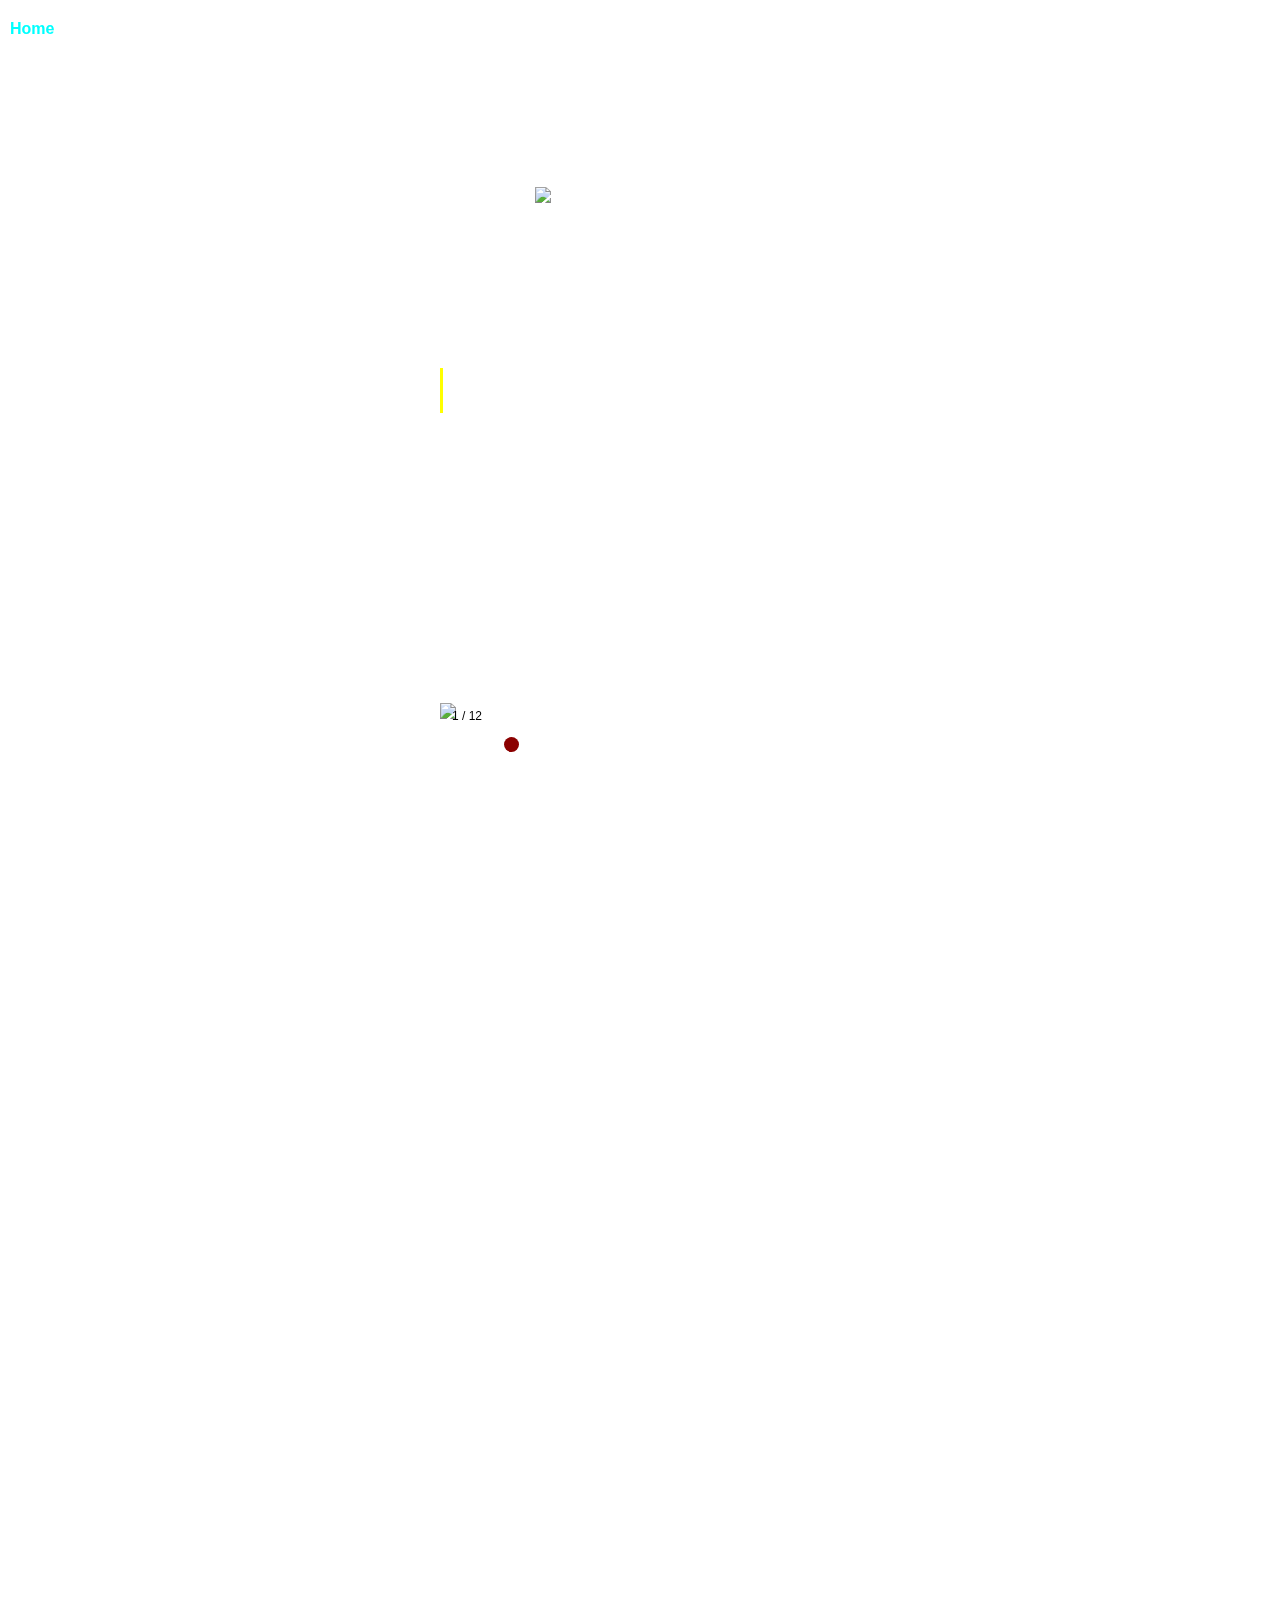
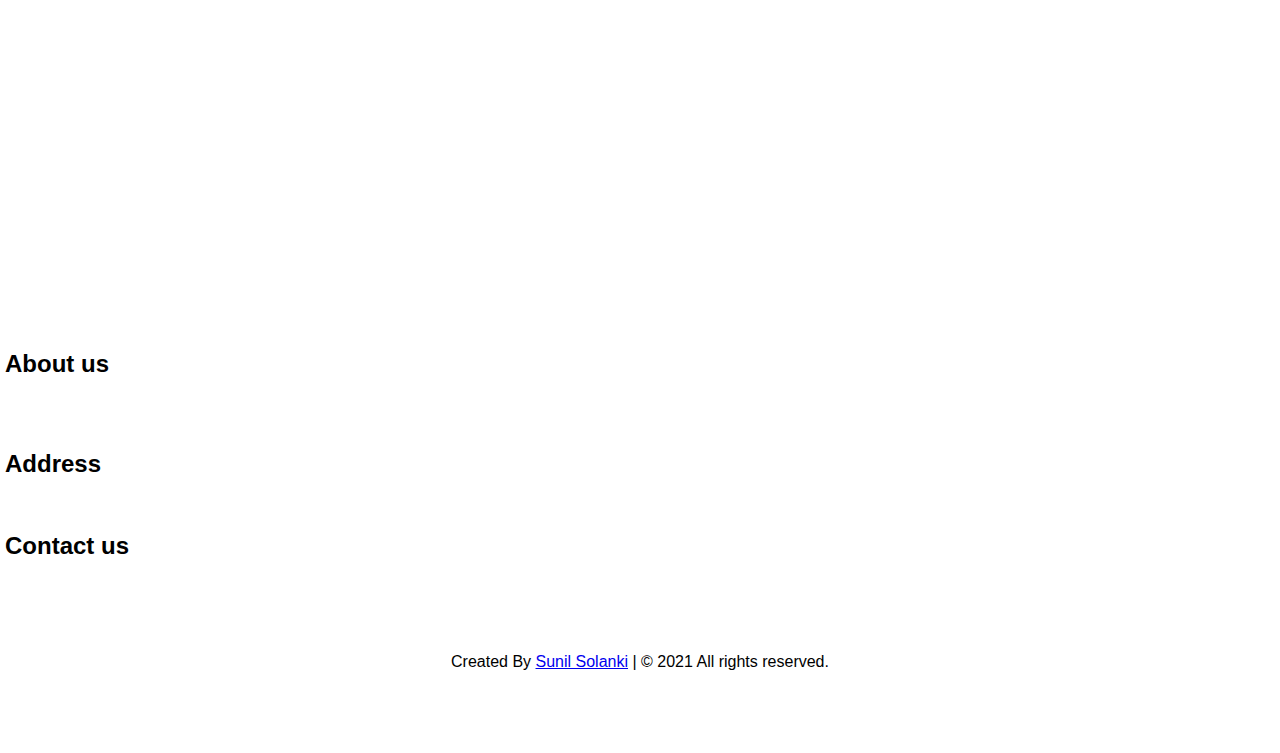
==== index.html @ e8281b0c "Update index.html" ====
<!DOCTYPE html>
<html lang="en">
<head>
  <title>Sunil Solanki</title>
  <link href="https://unpkg.com/aos@2.3.1/dist/aos.css" rel="stylesheet">
  <link rel = "icon" href="circle-croppe.png" type = "image/x-icon">
  <meta charset="utf-8">
  <meta name="viewport" content="width=device-width, initial-scale=1.0">
	<link rel = "stylesheet" href="fontawesome-free-5.15.2-web/css/all.css">
<link rel="stylesheet" href="style.css">
  <style>
  *{
  margin: 0;
  padding: 0;
 
  box-sizing: border-box;
  font-family: 'Poppins', sans-serif;
}
    html {scroll-behavior: smooth;}
    body {
     background-image: url('Backgroundfinal.jpg');
     background-repeat: no-repeat;
     background-size: cover;
     background-attachment: fixed; 
     font-size: 16px;
     color: black;
	 margin: 5px;
  }
	  #loader img{
    position: fixed;
    width: 70vw;
    margin-left: 13%;
    margin-top: 60%; 
    background: transparent;
    z-index: 1;
    overflow: hidden;
  }
	  header {
  position: fixed;
  top: 0;
  left: 0;
  margin: auto;
  width: ;
  z-index:1;
  background:#ddd;
}
  	.header { 
      padding: 180px 50px;
    }

  	.header h1 {
      font-size: px;
      text-align: center;
     font-family: "Trebuchet MS", Helvetica, sans-serif;
  	}
  /*  .header h1:hover {
      font-size: 16px;
    }*/
	
  .header img{
      width: 28vw;
      margin-left: 31%;

    }
	
	

ul {
  list-style-type: none;
  margin: 0;
  padding: 0;
  width: 100px;
  background-color: ;
  position: fixed;
  height: 43%;
  overflow: auto;
}
ul a {
  display: block;
  color: white;
  padding: 20px 10px;
  text-decoration: none;
}
	  
	  ul a:visited {
color:white;
}

/* Change the link color on hover */
ul a:hover {
padding: 0px 0px
  background-color: darkred;
  color: Aqua;
}
	  ul a:active {
color:darkblue;
}

	  
.typing{
  width: 0ch;
  color: #ffff;
  overflow: hidden;
  white-space: nowrap;
  animation: text 8s infinite alternate;
  border-right: 3px solid yellow;
  text-align: center;
  margin-left: 20%;
  margin-top: -109%;
  margin-bottom: 100%;
  font-size: 20px;
}  
@keyframes text{
  0%{
    width: 0ch;
  }
  50%{
    width: 19.4ch;
  }
}

.mySlides {display: none;}
img {vertical-align: middle;}

/* Slideshow container */
.slideshow-container {
  max-width: 400px;
  position: relative;
  margin: auto;
}

/* Number text (1/12 etc) */
.numbertext {
  color: black;
  font-size: 12px;
  padding: 8px 12px;
  position: absolute;
  top: 0;
}

/* The dots/bullets/indicators */
.dot {
  height: 15px;
  width: 15px;
  margin: 0 2px;
  background-color:none;
  border-radius: 50%;
  display: inline-block;
  transition: background-color 0.6s ease;
}

.active {
  background-color: darkred;
}

/* Fading animation */
.fade {
  -webkit-animation-name: fade;
  -webkit-animation-duration: 1.5s;
  animation-name: fade;
  animation-duration: 1.5s;
}

@-webkit-keyframes fade {
  from {opacity: .4} 
  to {opacity: 1}
}

@keyframes fade {
  from {opacity: .4} 
  to {opacity: 1}
}


	  .container {
  position: relative;
  width: 100%;
 margin-left: ;
margin-bottom:40%; 
 overflow: hidden;
  padding-top: 56.25%; /* 16:9 Aspect Ratio */
}

.responsive-iframe {
  position: absolute;
  top: 0;
  left: 0;
  bottom: 0;
  right: 0;
  width: 100%;
  height: 100%;
  border: none;
}
	  
	  
	  
	  
/* On larger screens, increase text size */

@media only screen and (min-width: 1000px) {
  body {
  overflow:visible;
  }
 
	#loader{
    position: fixed;
    width: 100%;
    margin-left: -1%;		
    height: 100vh;
    background:
    url('/PC-loader.gif')
    no-repeat center;
    z-index: 9999;
    overflow: hidden;
  }  
 .header img{
      width: 16vw;
      margin-left: 41%;
    }
	
	.header h1 {
	font-size: 55px;
      text-align: center;
     font-family: "Trebuchet MS", Helvetica, sans-serif;
     
  	}
	
    .header h1:hover {
      font-size: 56px;
    }
	
	.typing{
  width: 0ch;
  color: #ffff;
  overflow: hidden;
  white-space: nowrap;
  animation: text 8s infinite alternate;
  border-right: 3px solid yellow;
  position: absolute; 
  text-align: center;
  margin-left: 34%;
  margin-top: -26%;
  margin-bottom: 20%;
  font-size: 40px;
}  
.typing h4{
  justify-content: center;
}
@keyframes text{
  0%{
    width: 0ch;
  }
  50%{
    width: 19.4ch;
  }
}
	  .container {
  position: relative;
  width: 55%;
 margin-left: 22.5%;
 margin-bottom:30%;
  overflow: hidden;
  padding-top: 36.25%; /* 16:9 Aspect Ratio */
}

.responsive-iframe {
  position: absolute;
  top: 0;
  left: 0;
  bottom: 0;
  right: 0;
  width: 100%;
  height: 100%;
  border: none;
}

	  }
</style>
</head>
<body onload="mysite()">
  <div id="loader">
	 <img src="/PC-loader.gif">
	</div>
	<header>
<ul>

      <li><a href="#home"><strong><i class="fas fa-home"></i> Home</strong></a></li>
	  <li><a href="#gallery"><b><i class="fas fa-camera-retro"></i> Gallery</b></a></li>
	  <li><a href="#aboutme"><b><i class="fas fa-info"></i> About me</b></a></li>
	  <li><a href="#contactme" style= "font-size: 12px"><b><i class="fas fa-phone-alt"></i> Contact me</b></a></li>
  </ul>
	</header>
	<div  class="header" id="home">
	 <img src="circle-croppe.png">
	    <a href="#aboutme" style="text-decoration: none;text-align: center;font-style:italic;color: white; font-size: "><h4 style="margin-bottom: 0px;" data-aos="fade-down">Hey I'm</h4></a>
	   <div style= "height:300px;">
	   <h1 style="text-align: center; margin-top: 0px;color: white;" data-aos="fade-down"><strong>Sunil Solanki</strong></h1>
  </div>
    </div>
	
	 <div class="typing"><h4>I'm a Software Engineer</h4></div>
	
	<a href="#gallery"><div class="scroll-down"></div></a>
	
  <div class="slideshow-container" id="gallery" data-aos="fade-up">

<div class="mySlides fade">
  <div class="numbertext">1 / 12</div>
  <img src="Sunil6.jpg" style="width:90%">
 
</div>

<div class="mySlides fade">
  <div class="numbertext">2 / 12</div>
  <img src="Sunil_ji.jpg" style="width:100%">

</div>

<div class="mySlides fade">
  <div class="numbertext">3 / 12</div>
  <img src="Sunil2.jpg" style="width:50%">

</div>
<div class="mySlides fade">
  <div class="numbertext">4 / 12</div>
  <img src="instasize_200819215702.png" style="width:100%">

</div>
<div class="mySlides fade">
  <div class="numbertext">5 / 12</div>
  <img src="Sunil5.jpg" style="width:70%">

</div>
<div class="mySlides fade">
  <div class="numbertext">6 / 12</div>
  <img src="sunilji2.jpg" style="width:100%">

</div>
<div class="mySlides fade">
  <div class="numbertext">7 / 12</div>
  <img src="sunilji.jpg" style="width:100%">

</div>
<div class="mySlides fade">
  <div class="numbertext">8 / 12</div>
  <img src="FACE_SC_1598791940212.jpg" style="width:100%">
 
</div>
<div class="mySlides fade">
  <div class="numbertext">9 / 12</div>
  <img src="FACE_SC_1601778723283.jpg" style="width:100%">
 
</div>
<div class="mySlides fade">
  <div class="numbertext">10 / 12</div>
  <img src="FACE_SC_1586226301022.jpg" style="width:100%">
  
</div>
<div class="mySlides fade">
  <div class="numbertext">11 / 12</div>
  <img src="20190521_094340.jpg" style="width:50%">
 
</div>
<div class="mySlides fade">
  <div class="numbertext">12 / 12</div>
  <img src="IMG_20170605_114015.jpg" style="width:70%">
 
</div>
</div>
<br>
<div style= "height:300px;">
<div style="text-align:center">
  <span class="dot"></span> 
  <span class="dot"></span> 
  <span class="dot"></span> 
  <span class="dot"></span>
  <span class="dot"></span>
  <span class="dot"></span>
  <span class="dot"></span>
  <span class="dot"></span>
  <span class="dot"></span>
  <span class="dot"></span>
  <span class="dot"></span>
  <span class="dot"></span>
  <h1 style= "color: white"><strong>Gallery</strong></h1>
</div><br>

</div>

<script>
var slideIndex = 0;
showSlides();

function showSlides() {
  var i;
  var slides = document.getElementsByClassName("mySlides");
  var dots = document.getElementsByClassName("dot");
  for (i = 0; i < slides.length; i++) {
    slides[i].style.display = "none";  
  }
  slideIndex++;
  if (slideIndex > slides.length) {slideIndex = 1}    
  for (i = 0; i < dots.length; i++) {
    dots[i].className = dots[i].className.replace(" active", "");
  }
  slides[slideIndex-1].style.display = "block";  
  dots[slideIndex-1].className += " active";
  setTimeout(showSlides, 2000); // Change image every 2 seconds
}
</script>
<br     ><br     ><br     ><br     >

	<div class="container" data-aos="fade-up">
<iframe class="responsive-iframe" src="https://www.youtube.com/embed/OQpmL6pweYg?autoplay=1mute=1&playlist=OQpmL6pweYg&loop=1" frameborder="0" 
	allow="accelerometer; autoplay; clipboard-write; encrypted-media; gyroscope; picture-in-picture" allowfullscreen style="margin-left:">
		</iframe>
 </div>
	
	
 <footer>
      <div class="main-content">
        <div class="left box" id="aboutme">
          <h2>About us</h2>
          <div class="content" data-aos="fade-up">
            <p>Hey, I'm Sunil Solanki, I am a student of Computer Science branch, pursuing Bachelor of Technology (B. Tech.) IIIrd Year at Bansal Institute of Research & Technology, Bhopal.
	  Basically I belong to a small village named Jagmalpura it is situated in M.P. India and I completed my schooling from two different schools, upto 3rd I studied at my 
	  village Jagmalpura in New Golden Middle School and from 4th to 12th I studied at Ashta in Talent Innovative Hr. Sec. School.
     Beside this I love traveling and I'm also a foodie person and I like to watch movies and web series, also love bike riding....(:
	 <div class="social">
              <a href="https://www.facebook.com/profile.php?id=100062940562628" target="_blank"><span class="fab fa-facebook-f"></span></a>
              <a href="https://www.instagram.com/sunilsolankiji/" target="_blank"><span class="fab fa-instagram"></span></a>
              <a href="mailto:sunilso9644@gmail.com" target="_blank"><span class="far fa-envelope"></span></a>
			   <a href="https://www.linkedin.com/in/sunil-solanki-28b987175/" target="_blank"><span class="fab fa-linkedin-in"></span></a>
            </div>
          </div>
        </div>

        <div class="center box">
          <h2>Address</h2>
          <div class="content" data-aos="fade-up">
            <div class="place">
      <a href="https://goo.gl/maps/Qnnv9oU2rfmuo3hq5" target="_blank" style="color:white"><span class="fas fa-map-marker-alt"></span></a>
            <span class="text">Jagmalpura,Ashta</span>
            </div>
            <div class="phone">
               <a href=”tel:+916232971301″ style="color:white"><span class="fas fa-phone-alt"></span></a>
              <span class="text">+91 6232971301</span>
            </div>
            <div class="email">
              <a href="mailto:sunilso9644@gmail.com" target="_blank" style="color:white"><span class="fas fa-envelope"></span></a>
              <span class="text">Sunilsolanki630s@gmail.com</span>
            </div>
          </div>
        </div>

        <div class="right box" id="contactme">
          <h2>Contact us</h2>
          <div class="content">
            <form method="post" autocomplete="off" name="google-sheet" data-aos="fade-up">
              <div class="email">
                <div class="text">Email *</div>
                <input type="email" name="Email" required>
              </div>
              <div class="msg">
                <div class="text">Message *</div>
		<input type="text" name="Message" required>
                <!-- <changeit rows="2" cols="25" required></changeit> -->
              </div>
              <div class="btn">
                <button type="submit">Send</button>
              </div>
            </form>
          </div>
        </div>
      </div>
      <div class="bottom">
        <center>
          <span class="credit">Created By <a href="https://www.instagram.com/sunilsolankiji/">Sunil Solanki</a> | </span>
          <span> &copy 2021 All rights reserved.</span>
        </center>
      </div>
    </footer>
	<script>
            const scriptURL = 'https://script.google.com/macros/s/AKfycbwr26FGyy-fj05HdCyLlE-02VU-QlXP6M-Z0w11Usklf0QtuZvFQv7wdcC8jZ_CU6kM/exec'
            const form = document.forms['google-sheet']
          
            form.addEventListener('submit', e => {
              e.preventDefault()
              fetch(scriptURL, { method: 'POST', body: new FormData(form)})
                .then(response => alert("Thanks for Contacting me...! I Will Contact You Soon..."))
                .catch(error => console.error('Error!', error.message))
            })
          </script>
	 <script>
      var preloader = document.getElementById('loader');
      function mysite(){
        preloader.style.display = 'none';
      }
    </script>
	
<!-- on scroll effects script start -->
<script src="https://unpkg.com/aos@2.3.1/dist/aos.js"></script>
<script>
  AOS.init();
</script>
<!--on scroll effects script end -->
  </body>
</html>
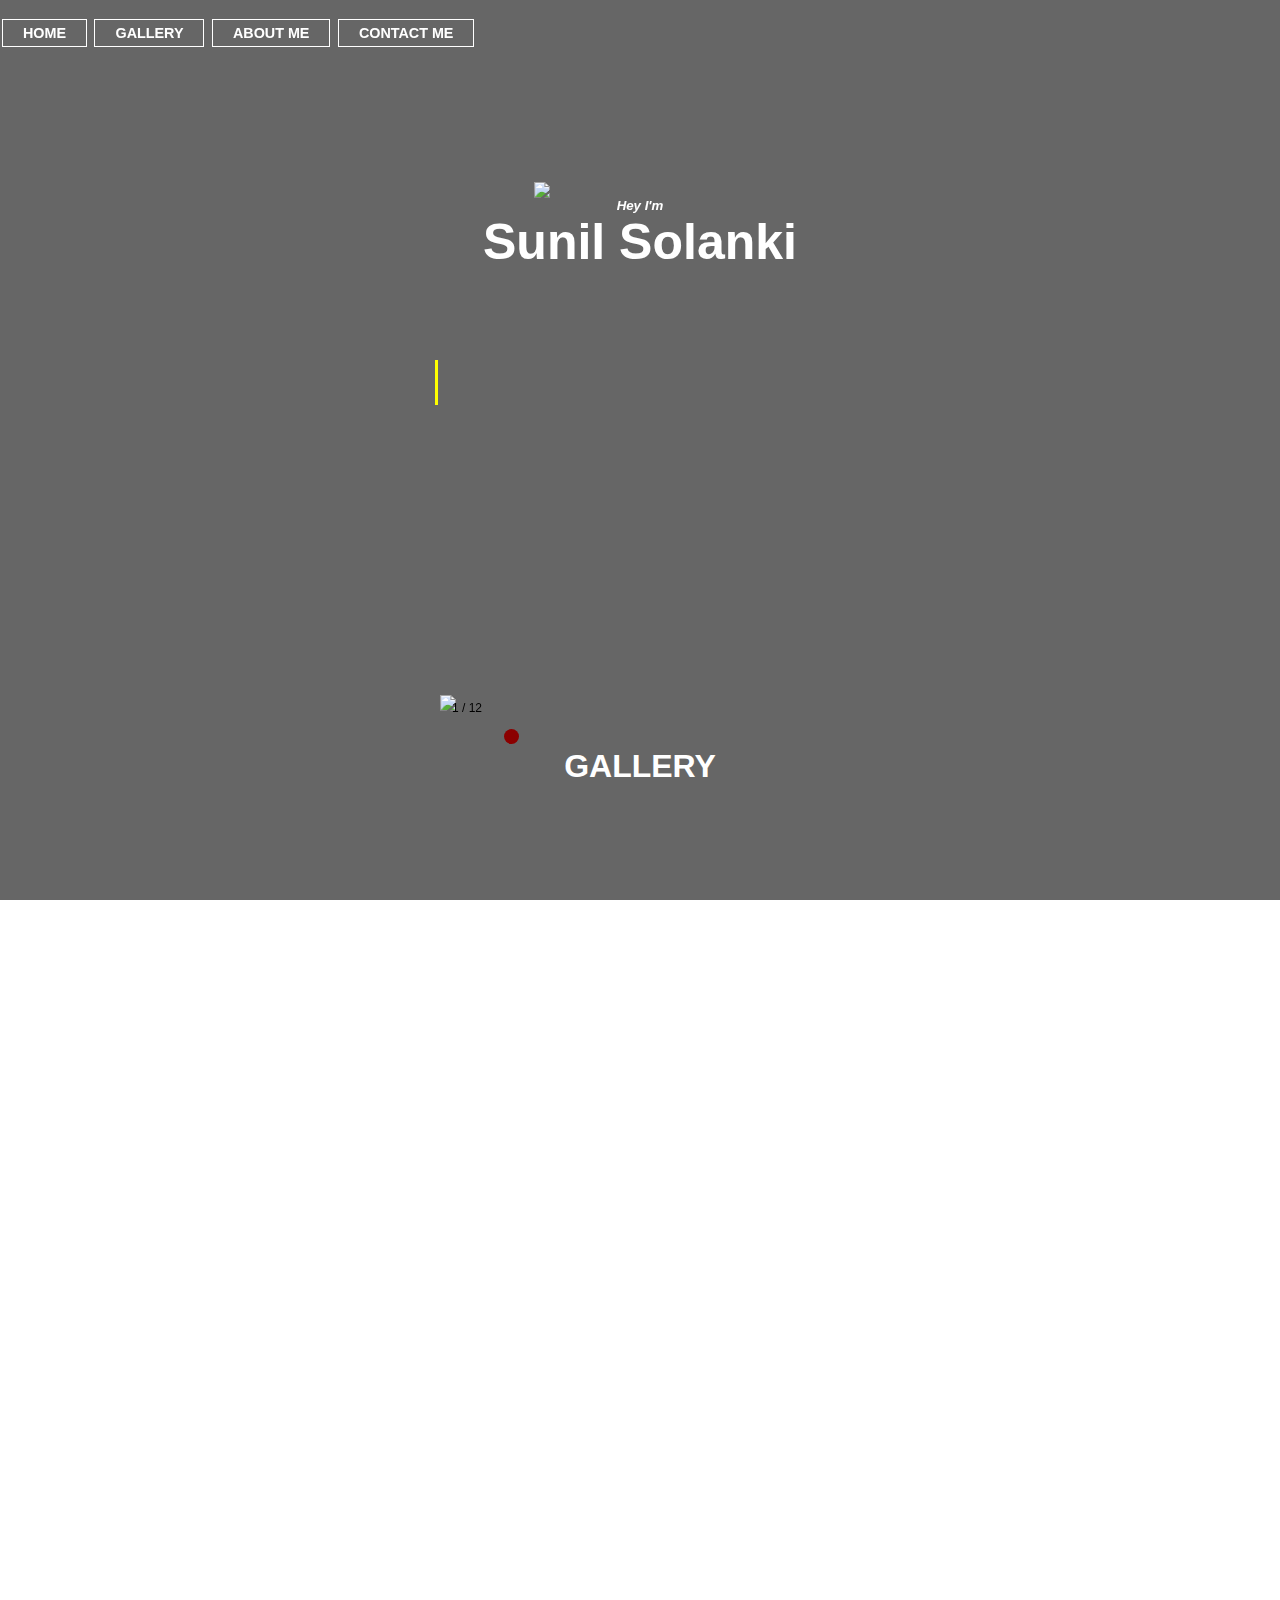
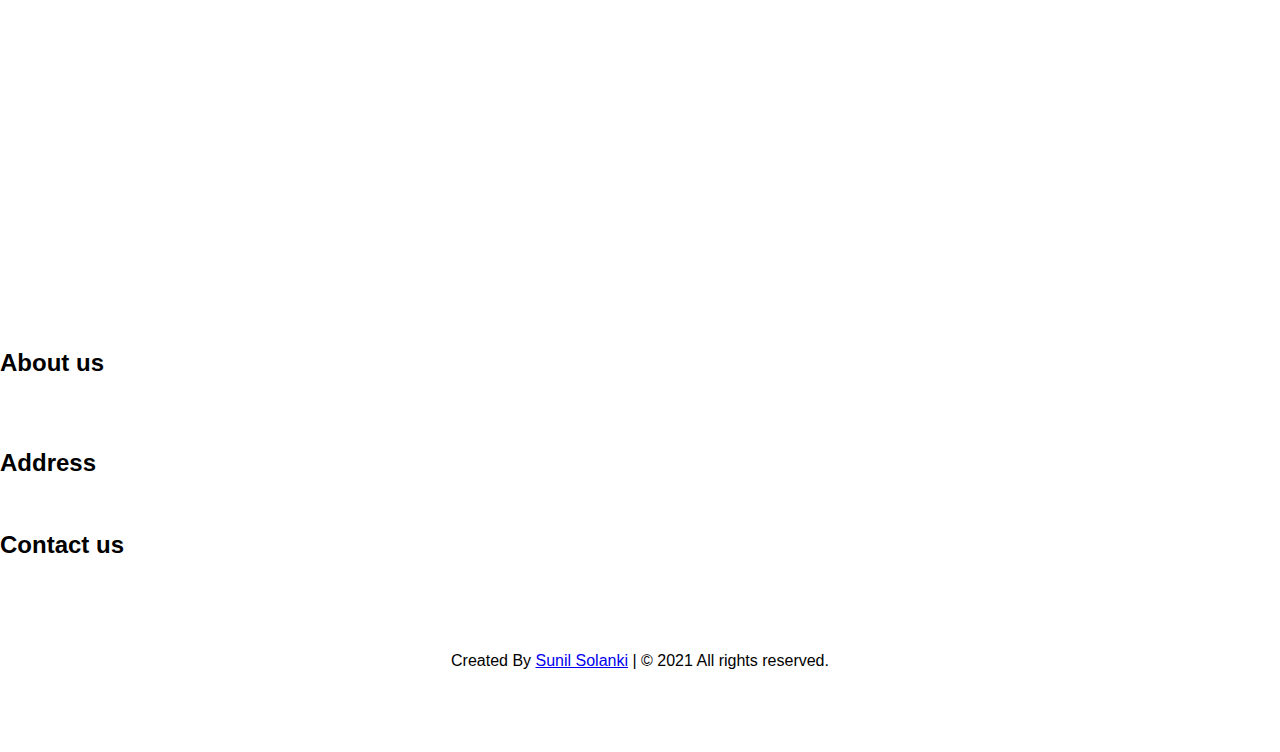
==== commit 47a9fb8a: "Update index.html" ====
--- a/index.html
+++ b/index.html
@@ -18,14 +18,19 @@
 }
     html {scroll-behavior: smooth;}
     body {
-     background-image: url('Backgroundfinal.jpg');
-     background-repeat: no-repeat;
-     background-size: cover;
-     background-attachment: fixed; 
      font-size: 16px;
      color: black;
-	 margin: 5px;
-  }
+	 margin: 0px;
+  }
+	  
+	  .background{
+  background-image:linear-gradient(rgba(0,0,0,0.6),rgba(0,0,0,0.6)),url('/Backgroundfinal.jpg');
+  background-repeat: no-repeat;
+     background-size:cover;
+     background-attachment: fixed;
+}
+
+	  
 	  #loader img{
     position: fixed;
     width: 70vw;
@@ -42,7 +47,6 @@
   margin: auto;
   width: ;
   z-index:1;
-  background:#ddd;
 }
   	.header { 
       padding: 180px 50px;
@@ -65,37 +69,30 @@
 	
 	
 
-ul {
+ul{
+  float: left;
   list-style-type: none;
-  margin: 0;
-  padding: 0;
-  width: 100px;
-  background-color: ;
-  position: fixed;
-  height: 43%;
-  overflow: auto;
-}
-ul a {
-  display: block;
-  color: white;
-  padding: 20px 10px;
-  text-decoration: none;
-}
-	  
-	  ul a:visited {
-color:white;
-}
-
-/* Change the link color on hover */
-ul a:hover {
-padding: 0px 0px
-  background-color: darkred;
-  color: Aqua;
-}
-	  ul a:active {
-color:darkblue;
-}
-
+  margin-top: 0px;
+}
+ul li {
+  display: inline-block;
+padding: 9px 1px;
+margin-left: 1px;
+}
+
+ul li a{
+  text-decoration: none;color: #ffff;
+  padding: 1px 5px ;
+  border:1px solid #ffff;
+  font-size: 0.897rem;
+  transition: 0.8s ease;
+}
+
+ul li a:hover{
+  background-color: #ffff;
+  color: black;
+
+}
 	  
 .typing{
   width: 0ch;
@@ -212,21 +209,46 @@
     no-repeat center;
     z-index: 9999;
     overflow: hidden;
-  }  
+  } 
+	
+	
+ul{
+  float: left;
+  list-style-type: none;
+  margin-top: 15px;
+}
+ul li{
+  display: inline-block;
+
+}
+
+ul li a{
+  text-decoration: none;color: #ffff;
+  padding: 5px 20px;
+  border:1px solid #ffff;
+  transition: 0.8s ease;
+}
+
+ul li a:hover{
+  background-color: #ffff;
+  color: black;
+
+}
+	
  .header img{
       width: 16vw;
       margin-left: 41%;
     }
 	
 	.header h1 {
-	font-size: 55px;
+	font-size: 50px;
       text-align: center;
      font-family: "Trebuchet MS", Helvetica, sans-serif;
      
   	}
 	
     .header h1:hover {
-      font-size: 56px;
+      font-size: 51px;
     }
 	
 	.typing{
@@ -278,21 +300,22 @@
 </style>
 </head>
 <body onload="mysite()">
+	<section class="background">
   <div id="loader">
 	 <img src="/PC-loader.gif">
 	</div>
 	<header>
 <ul>
 
-      <li><a href="#home"><strong><i class="fas fa-home"></i> Home</strong></a></li>
-	  <li><a href="#gallery"><b><i class="fas fa-camera-retro"></i> Gallery</b></a></li>
-	  <li><a href="#aboutme"><b><i class="fas fa-info"></i> About me</b></a></li>
-	  <li><a href="#contactme" style= "font-size: 12px"><b><i class="fas fa-phone-alt"></i> Contact me</b></a></li>
+      <li><a href="#home"><strong><i class="fas fa-home"></i> HOME</strong></a></li>
+	  <li><a href="#gallery"><b><i class="fas fa-camera-retro"></i> GALLERY</b></a></li>
+	  <li><a href="#aboutme"><b><i class="fas fa-info"></i> ABOUT ME</b></a></li>
+	  <li><a href="#contactme"><b><i class="fas fa-phone-alt"></i> CONTACT ME</b></a></li>
   </ul>
 	</header>
 	<div  class="header" id="home">
 	 <img src="circle-croppe.png">
-	    <a href="#aboutme" style="text-decoration: none;text-align: center;font-style:italic;color: white; font-size: "><h4 style="margin-bottom: 0px;" data-aos="fade-down">Hey I'm</h4></a>
+	    <a href="#aboutme" style="text-decoration: none;text-align: center;font-style:italic;color: white; font-size: "><h5 style="margin-bottom: 0px;" data-aos="fade-down">Hey I'm</h5></a>
 	   <div style= "height:300px;">
 	   <h1 style="text-align: center; margin-top: 0px;color: white;" data-aos="fade-down"><strong>Sunil Solanki</strong></h1>
   </div>
@@ -382,7 +405,7 @@
   <span class="dot"></span>
   <span class="dot"></span>
   <span class="dot"></span>
-  <h1 style= "color: white"><strong>Gallery</strong></h1>
+  <h1 style= "color: white"><strong>GALLERY</strong></h1>
 </div><br>
 
 </div>
@@ -504,5 +527,6 @@
   AOS.init();
 </script>
 <!--on scroll effects script end -->
+	</section>
   </body>
 </html>
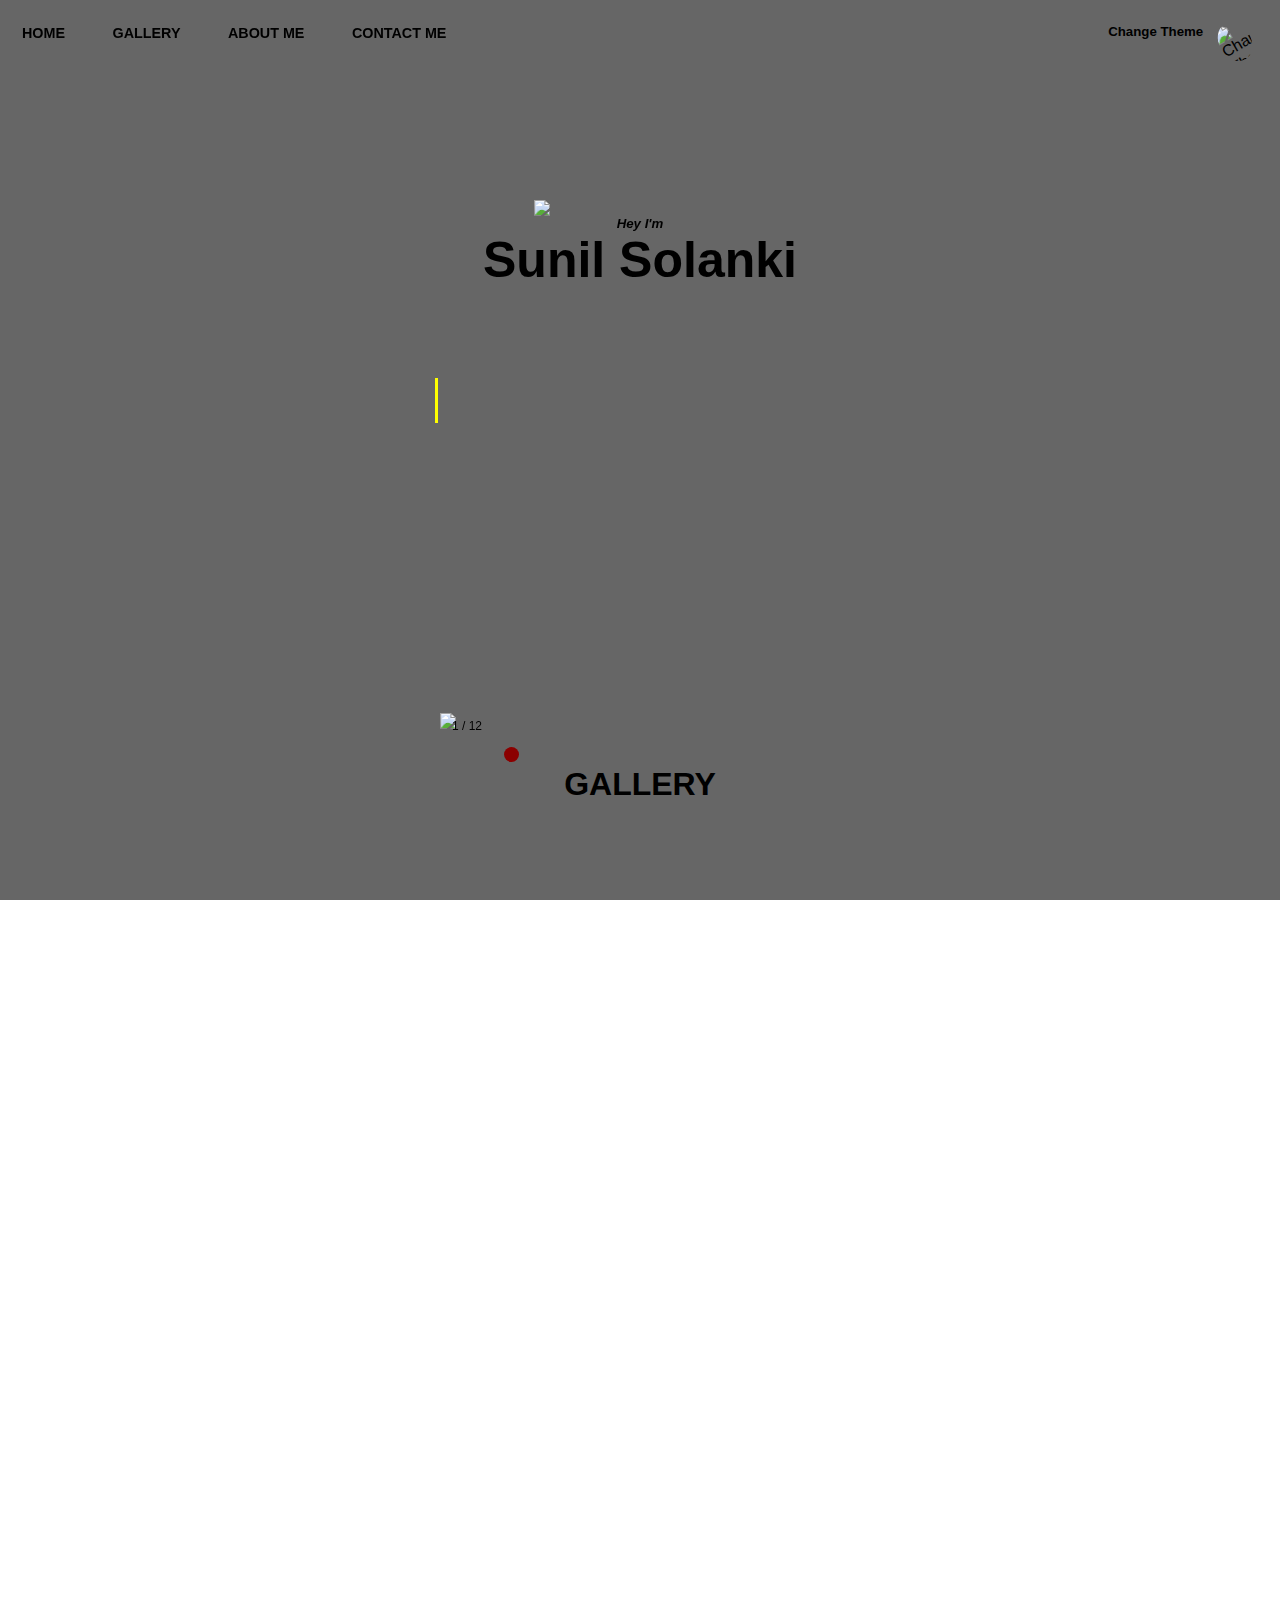
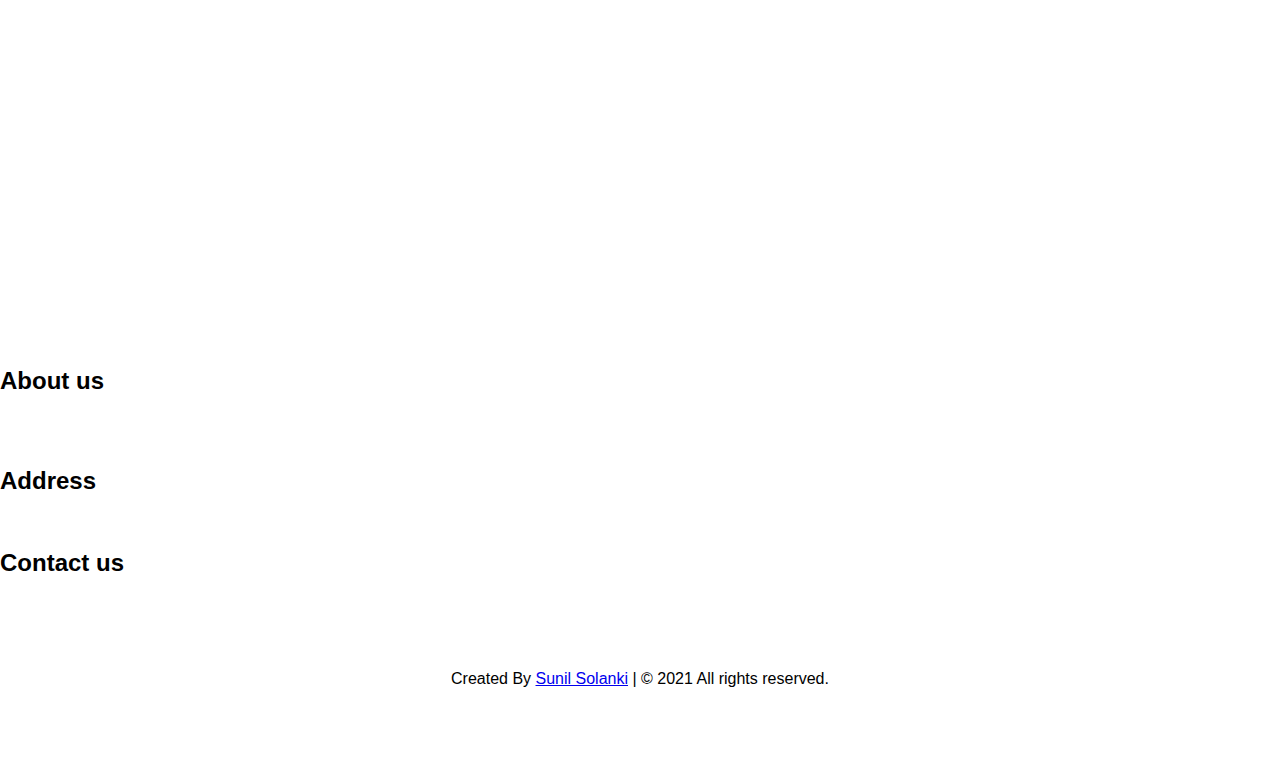
==== commit ccf7ffcd: "Update index.html" ====
--- a/index.html
+++ b/index.html
@@ -2,12 +2,14 @@
 <html lang="en">
 <head>
   <title>Sunil Solanki</title>
+<script data-ad-client="ca-pub-7352859930142362" async src="https://pagead2.googlesyndication.com/pagead/js/adsbygoogle.js"></script>
   <link href="https://unpkg.com/aos@2.3.1/dist/aos.css" rel="stylesheet">
   <link rel = "icon" href="circle-croppe.png" type = "image/x-icon">
   <meta charset="utf-8">
   <meta name="viewport" content="width=device-width, initial-scale=1.0">
 	<link rel = "stylesheet" href="fontawesome-free-5.15.2-web/css/all.css">
 <link rel="stylesheet" href="style.css">
+	<link rel="stylesheet" href="style.css">
   <style>
   *{
   margin: 0;
@@ -81,22 +83,22 @@
 }
 
 ul li a{
-  text-decoration: none;color: #ffff;
+  text-decoration: none;color: var(--secondary-color);
   padding: 1px 5px ;
-  border:1px solid #ffff;
+  border:1px solid var(--secondary-color);
   font-size: 0.897rem;
   transition: 0.8s ease;
 }
 
 ul li a:hover{
-  background-color: #ffff;
-  color: black;
+  background-color: var(--secondary-color);
+  color: var(--primary-color);
 
 }
 	  
 .typing{
   width: 0ch;
-  color: #ffff;
+  color: var(--primary-color);
   overflow: hidden;
   white-space: nowrap;
   animation: text 8s infinite alternate;
@@ -211,6 +213,31 @@
     overflow: hidden;
   } 
 	
+.themeword{
+  float: right;
+  margin-top: 0.5%;
+  margin-right: 1%;
+  color: var(--primary-color);
+}
+
+
+#icon{
+  float: right;
+  display: inline-block;
+  padding: 1px 3px;
+  height: 43px;
+  width: 3vw;
+  cursor: pointer;
+  text-align: center;
+  margin-top: 20px;
+  margin-right: 2%;
+  border:1px solid var(--primary-color);
+  border-radius: 50%;
+  z-index: 9999;
+  transform: rotate(-30deg);
+  transition: 0.6s ease;
+}
+	
 	
 ul{
   float: left;
@@ -223,18 +250,17 @@
 }
 
 ul li a{
-  text-decoration: none;color: #ffff;
+  text-decoration: none;color: var(--primary-color);
   padding: 5px 20px;
-  border:1px solid #ffff;
+  border:1px solid var(--primary-color);
   transition: 0.8s ease;
 }
 
 ul li a:hover{
-  background-color: #ffff;
-  color: black;
-
-}
-	
+  background-color: var(--primary-color);
+  color: var(--secondary-color);
+
+}	
  .header img{
       width: 16vw;
       margin-left: 41%;
@@ -253,7 +279,7 @@
 	
 	.typing{
   width: 0ch;
-  color: #ffff;
+  color: var(--primary-color);
   overflow: hidden;
   white-space: nowrap;
   animation: text 8s infinite alternate;
@@ -313,12 +339,15 @@
 	  <li><a href="#contactme"><b><i class="fas fa-phone-alt"></i> CONTACT ME</b></a></li>
   </ul>
 	</header>
+		
+		<img title="Change Theme" src="moon.png" id="icon" alt="Change Theme"><br><h5 class="themeword">Change Theme</h5>
+		
 	<div  class="header" id="home">
 	 <img src="circle-croppe.png">
-	    <a href="#aboutme" style="text-decoration: none;text-align: center;font-style:italic;color: white; font-size: "><h5 style="margin-bottom: 0px;" data-aos="fade-down">Hey I'm</h5></a>
+	    <a href="#aboutme" style="text-decoration: none;text-align: center;font-style:italic;color: var(--primary-color); font-size: "><h5 style="margin-bottom: 0px;" data-aos="fade-down">Hey I'm</h5></a>
 	   <div style= "height:300px;">
-	   <h1 style="text-align: center; margin-top: 0px;color: white;" data-aos="fade-down"><strong>Sunil Solanki</strong></h1>
-  </div>
+	   <h1 style="text-align: center; margin-top: 0px;color: var(--primary-color);" data-aos="fade-down"><strong>Sunil Solanki</strong></h1>
+  </div>	
     </div>
 	
 	 <div class="typing"><h4>I'm a Software Engineer</h4></div>
@@ -405,7 +434,7 @@
   <span class="dot"></span>
   <span class="dot"></span>
   <span class="dot"></span>
-  <h1 style= "color: white"><strong>GALLERY</strong></h1>
+  <h1 style= "color:  var(--primary-color)"><strong>GALLERY</strong></h1>
 </div><br>
 
 </div>
@@ -466,7 +495,7 @@
             <span class="text">Jagmalpura,Ashta</span>
             </div>
             <div class="phone">
-               <a href=”tel:+916232971301″ style="color:white"><span class="fas fa-phone-alt"></span></a>
+               <a href=”tel:6232971301″ style="color:white"><span class="fas fa-phone-alt"></span></a>
               <span class="text">+91 6232971301</span>
             </div>
             <div class="email">
@@ -527,6 +556,20 @@
   AOS.init();
 </script>
 <!--on scroll effects script end -->
+		
+<script type="text/javascript">
+  var icon = document.getElementById("icon");
+
+  icon.onclick = function(){
+    document.body.classList.toggle("dark-theme");
+    if (document.body.classList.contains("dark-theme")) {
+      icon.src = "sun.jpeg";
+    } else{
+      icon.src="moon.png";
+    }
+  }
+</script>		
+		
 	</section>
   </body>
 </html>
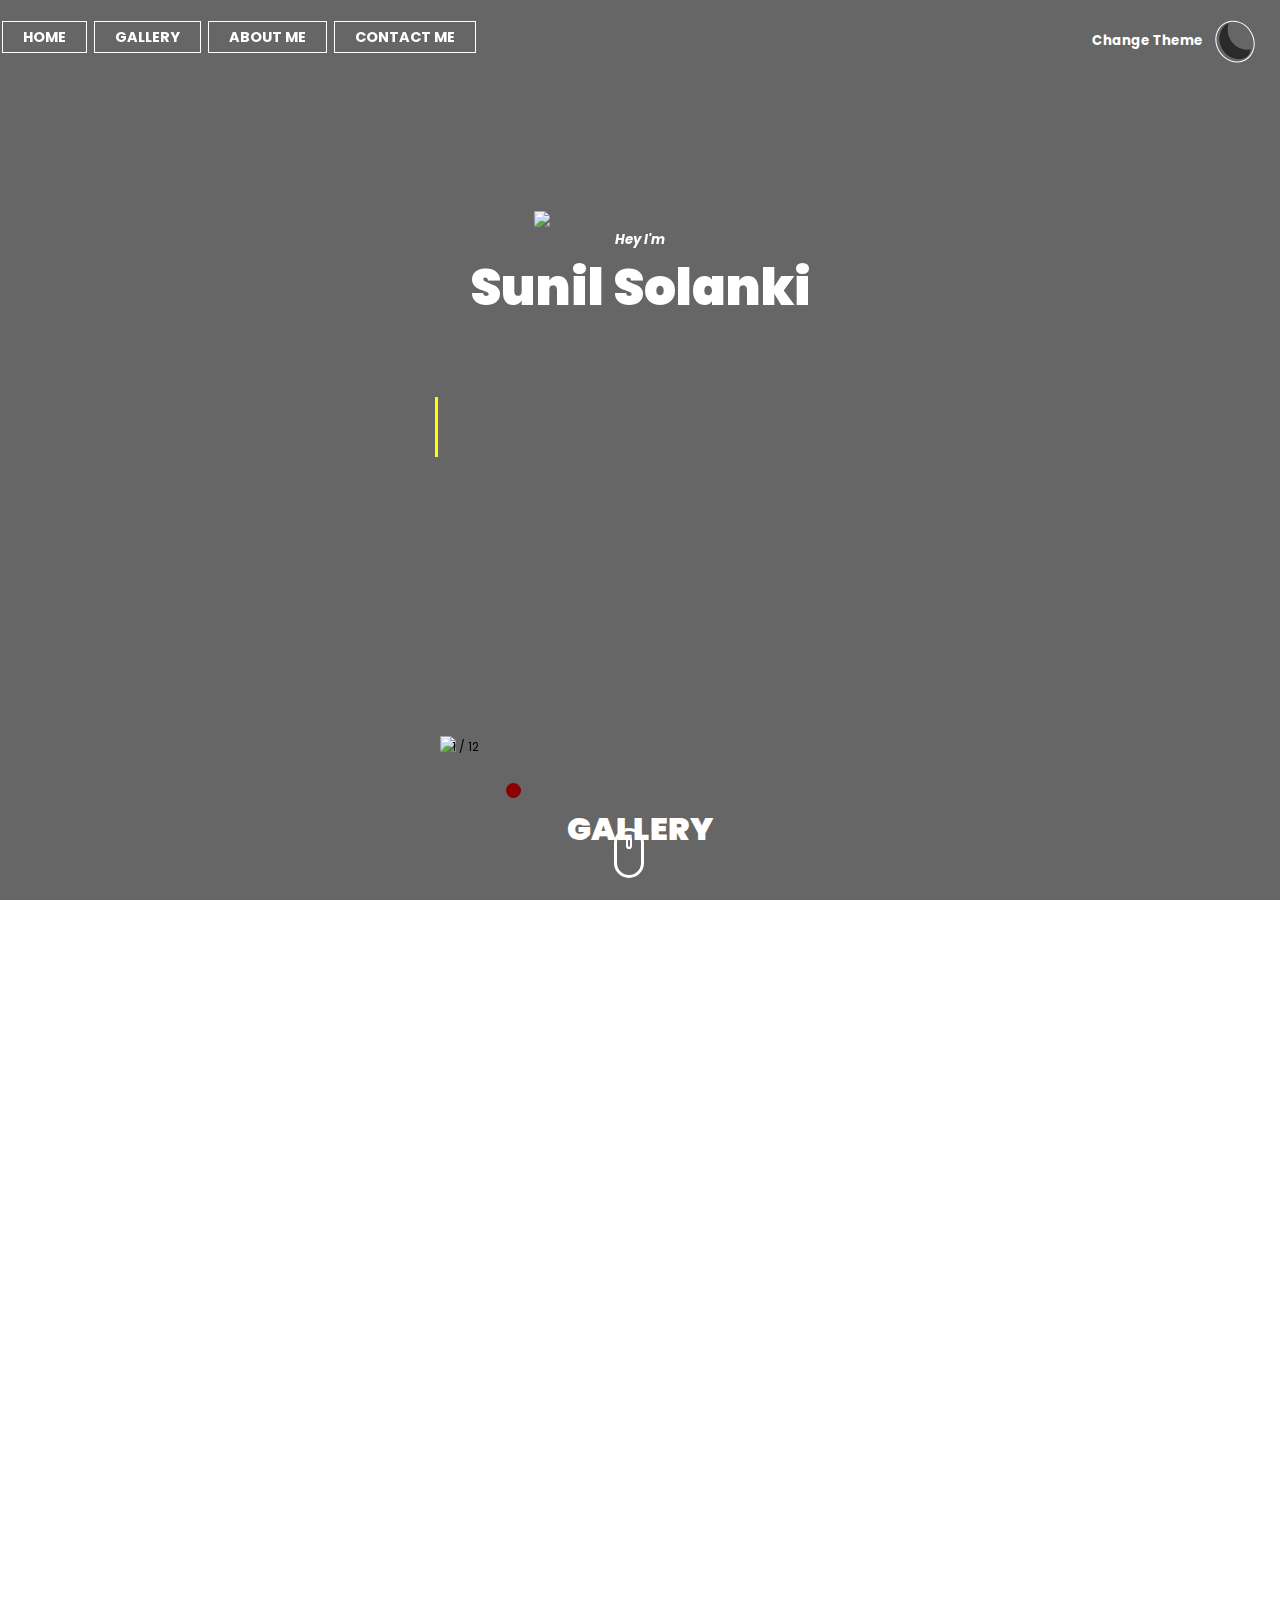
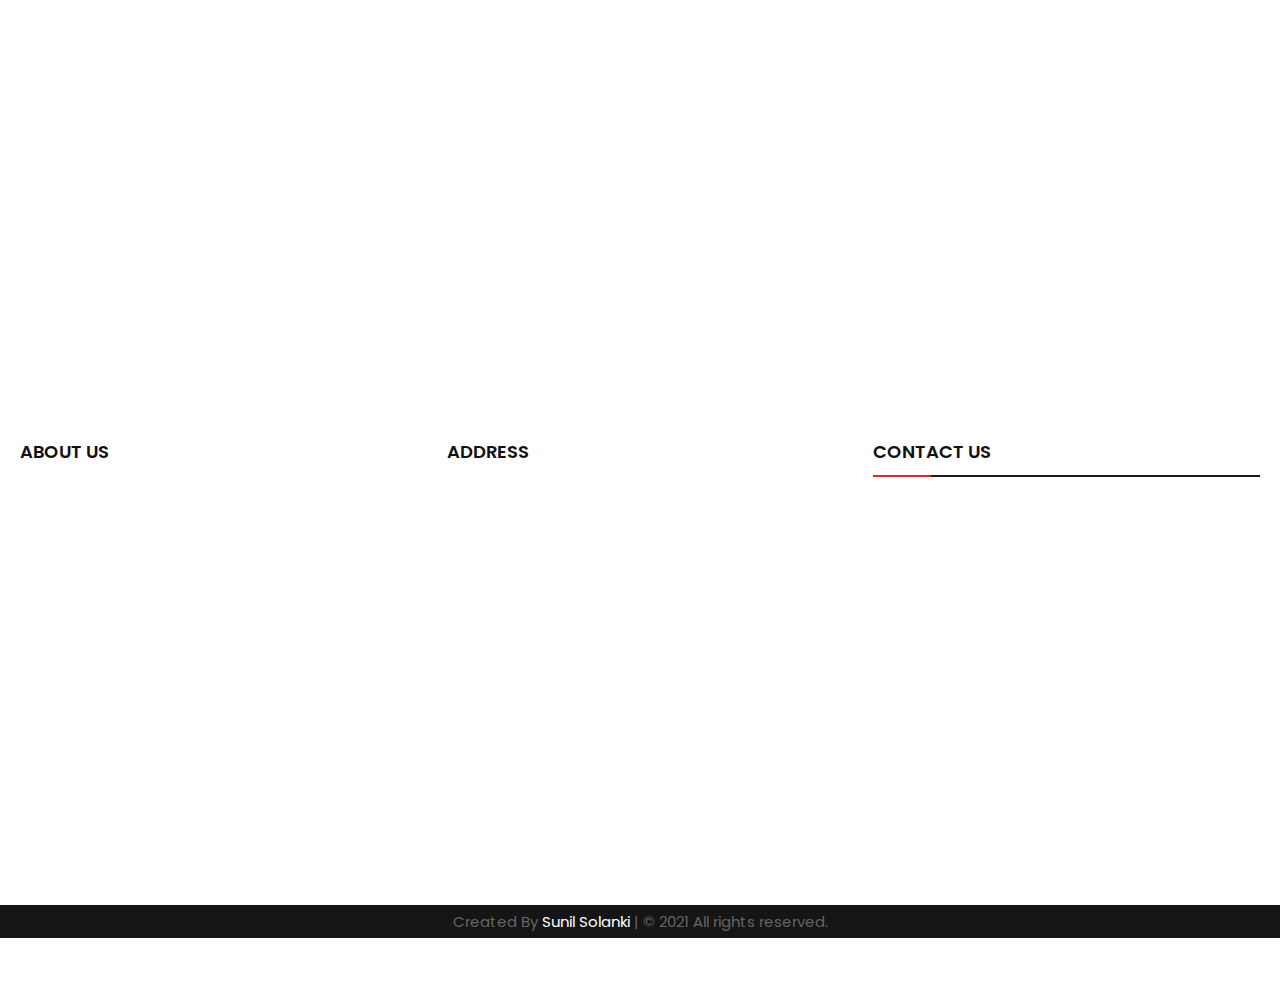
==== commit fd296b44: "Update index.html" ====
--- a/index.html
+++ b/index.html
@@ -9,7 +9,6 @@
   <meta name="viewport" content="width=device-width, initial-scale=1.0">
 	<link rel = "stylesheet" href="fontawesome-free-5.15.2-web/css/all.css">
 <link rel="stylesheet" href="style.css">
-	<link rel="stylesheet" href="style.css">
   <style>
   *{
   margin: 0;
@@ -26,7 +25,7 @@
   }
 	  
 	  .background{
-  background-image:linear-gradient(rgba(0,0,0,0.6),rgba(0,0,0,0.6)),url('/Backgroundfinal.jpg');
+  background-image:linear-gradient(rgba(0,0,0,0.6),rgba(0,0,0,0.6)),url('Backgroundfinal.jpg');
   background-repeat: no-repeat;
      background-size:cover;
      background-attachment: fixed;
--- a/style.css
+++ b/style.css
@@ -0,0 +1,269 @@
+@import url('https://fonts.googleapis.com/css?family=Poppins:400,500,600,700&display=swap');
+*{
+  margin: 0;
+  padding: 0;
+  
+  box-sizing: border-box;
+  font-family: 'Poppins', sans-serif;
+}
+
+:root{
+  --primary-color:#FFFFFF;
+  --secondary-color:#111;
+}
+
+.dark-theme{
+ --primary-color:#111;
+  --secondary-color:#FFFFFF; 
+}
+
+#icon{
+  float: right;
+  display: inline-block;
+  padding: 1px 3px;
+  height: 30px;
+  width: 8vw;
+  cursor: pointer;
+  text-align: center;
+  margin-top: 10%;
+  margin-right: 2%;
+  border:1px solid var(--primary-color);
+  border-radius: 50%;
+  z-index: 9999;
+  transform: rotate(-30deg);
+  transition: 0.6s ease;
+}
+#icon:hover{
+  background:var(--primary-color);
+   transform: rotate(330deg);
+}
+
+.themeword{
+  float: right;
+  margin-top: 5%;
+  margin-right: 1%;
+  color: var(--primary-color);
+}
+.scroll-down {
+  height: 50px;
+  width: 30px;
+  border: 3px solid var(--primary-color);
+  position: absolute;
+  left: 48%;
+  top: 92%;
+  bottom: 20px;
+  border-radius: 50px;
+  cursor: pointer;
+}
+.scroll-down::before,
+.scroll-down::after {
+  content: "";
+  position: absolute;
+  top: 40%;
+  left: 50%;
+  height: 8px;
+  width: 2px;
+  transform: translate(-50%, -100%);
+  border: 2.2px solid var(--primary-color);
+  border-radius: 40%;
+  animation: scroll-down 1s ease-in-out infinite;
+}
+
+
+@keyframes scroll-down {
+  0% {
+    /* top:20%; */
+    opacity: 1;
+  }
+  30% {
+    opacity: 1;
+  }
+  60% {
+    opacity: 1;
+  }
+  100% {
+    top: 60%;
+    opacity: 1;
+  }
+}
+
+
+footer{
+  position: fixe;
+  bottom: 0px;
+  width: 100%;
+ background: var(--primary-color);
+  color: var(--secondary-color);
+}
+.main-content{
+  display: flex;
+}
+.main-content .box{
+  flex-basis: 50%;
+  padding: 10px 20px;
+}
+.box h2{
+  font-size: 1.125rem;
+  font-weight: 600;
+  text-transform: uppercase;
+}
+.box .content{
+  margin: 20px 0 0 0;
+  position: relative;
+}
+.box .content:before{
+  position: absolute;
+  content: '';
+  top: -10px;
+  height: 2px;
+  width: 100%;
+  background: #1a1a1a;
+}
+.box .content:after{
+  position: absolute;
+  content: '';
+  height: 2px;
+  width: 15%;
+  background: #f12020;
+  top: -10px;
+}
+.left .content p{
+  text-align: justify;
+}
+.left .content .social{
+  margin: 20px 0 0 0;
+}
+.left .content .social a{
+  padding: 0 2px;
+}
+.left .content .social a span{
+  color: var(--secondary-color);
+  height: 40px;
+  width: 40px;
+  /*background: #111;*/
+  line-height: 40px;
+  text-align: center;
+  font-size: 18px;
+  border-radius: 50%;
+  border:1px solid var(--secondary-color);
+  transition: 0.3s;
+}
+.left .content .social a span:hover{
+  background: var(--secondary-color);
+  color:var(--primary-color);
+  }
+  .left .content .social a :nth-child(1):hover{
+  color: #3b5999;
+  }
+  
+  .left .content .social a :nth-child(2):hover{
+  color:#e4405f;
+  }
+  
+  .left .content .social a :nth-child(3):hover{
+  color:red;
+  }
+  
+  .left .content .social a :nth-child(4):hover{
+  color:#0077B5;
+  }
+  
+  
+  
+
+.center .content .fas{
+  color: var(--secondary-color);
+  font-size: 1.4375rem;
+  /*background: #1a1a1a;*/
+  height: 45px;
+  width: 45px;
+  line-height: 45px;
+  text-align: center;
+  border-radius: 50%;
+  border:1px solid var(--secondary-color);
+  transition: 0.3s;
+  cursor: pointer;
+}
+.center .content .fas:hover{
+  background: var(--secondary-color);
+  color: var(--primary-color);
+}
+.center .content .text{
+  font-size: 1.0625rem;
+  font-weight: 500;
+  padding-left: 10px;
+}
+.center .content .phone{
+  margin: 15px 0;
+}
+.right form .text{
+  font-size: 1.0625rem;
+  margin-bottom: 2px;
+  color: #656565;
+}
+.right form .msg{
+  margin-top: 15px;
+}
+.right form input, .right form textarea{
+  width: 100%;
+  font-size: 1.0625rem;
+  background:  var(--primary-color);
+  padding-left: 10px;
+  border: 1px solid #222222;
+}
+.right form input:focus,
+.right form textarea:focus{
+  outline-color: #3498db;
+}
+.right form input{
+  height: 35px;
+  color:var(--secondary-color);
+}
+.right form .btn{
+  margin-top: 20px;
+}
+.right form .btn button{
+  height: 40px;
+  width: 100%;
+  border: none;
+  outline: none;
+  background: none;
+  font-size: 1.0625rem;
+  font-weight: 500;
+  cursor: pointer;
+  transition: .3s;
+  color: var(--secondary-color);
+  border:1px solid var(--secondary-color);
+}
+.right form .btn button:hover{
+  background: var(--secondary-color);
+  color: var(--primary-color);
+}
+.bottom center{
+  padding: 5px;
+  font-size: 0.9375rem;
+  background: #151515;
+}
+.bottom center span{
+  color: #656565;
+}
+.bottom center a{
+  color: #ffffff;
+  text-decoration: none;
+}
+.bottom center a:hover{
+  text-decoration: underline;
+}
+@media screen and (max-width: 900px) {
+  footer{
+    position: relative;
+    bottom: 0px;
+  }
+  .main-content{
+    flex-wrap: wrap;
+    flex-direction: column;
+  }
+  .main-content .box{
+    margin: 5px 0;
+  }
+}
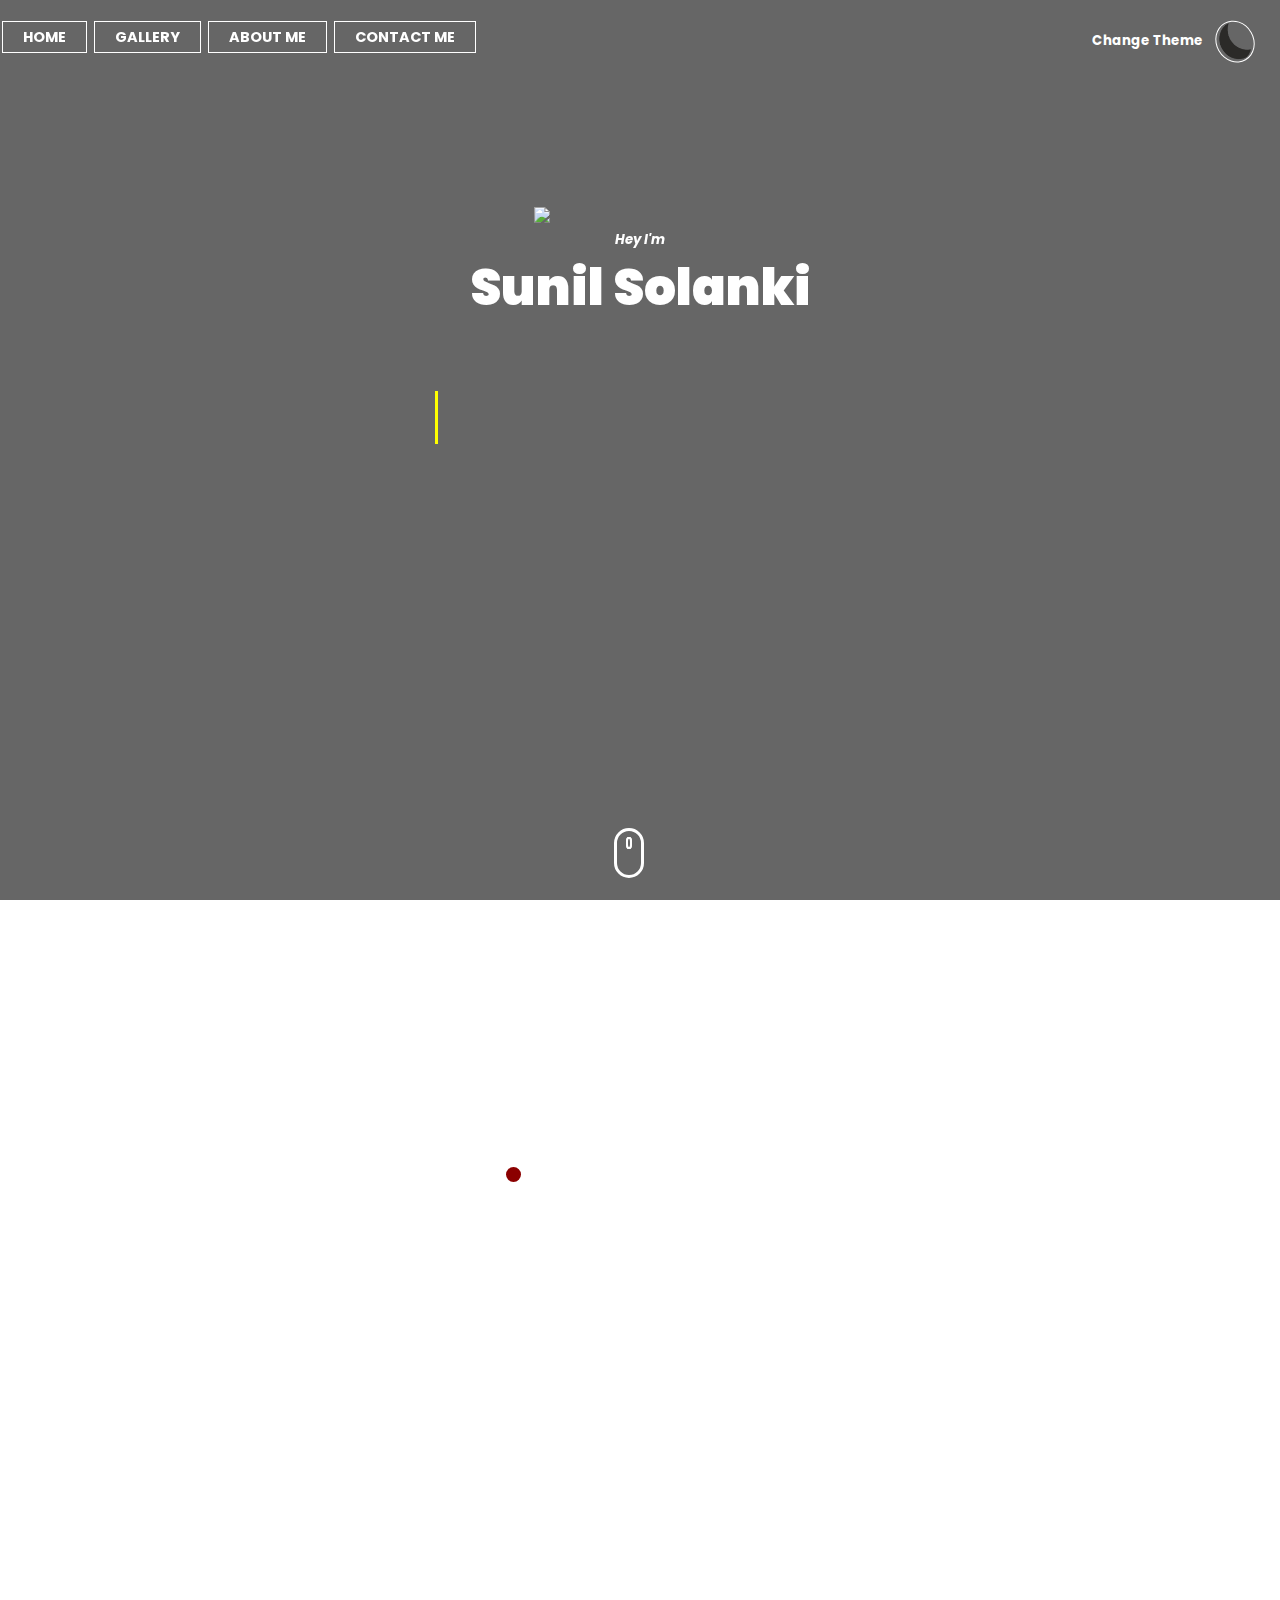
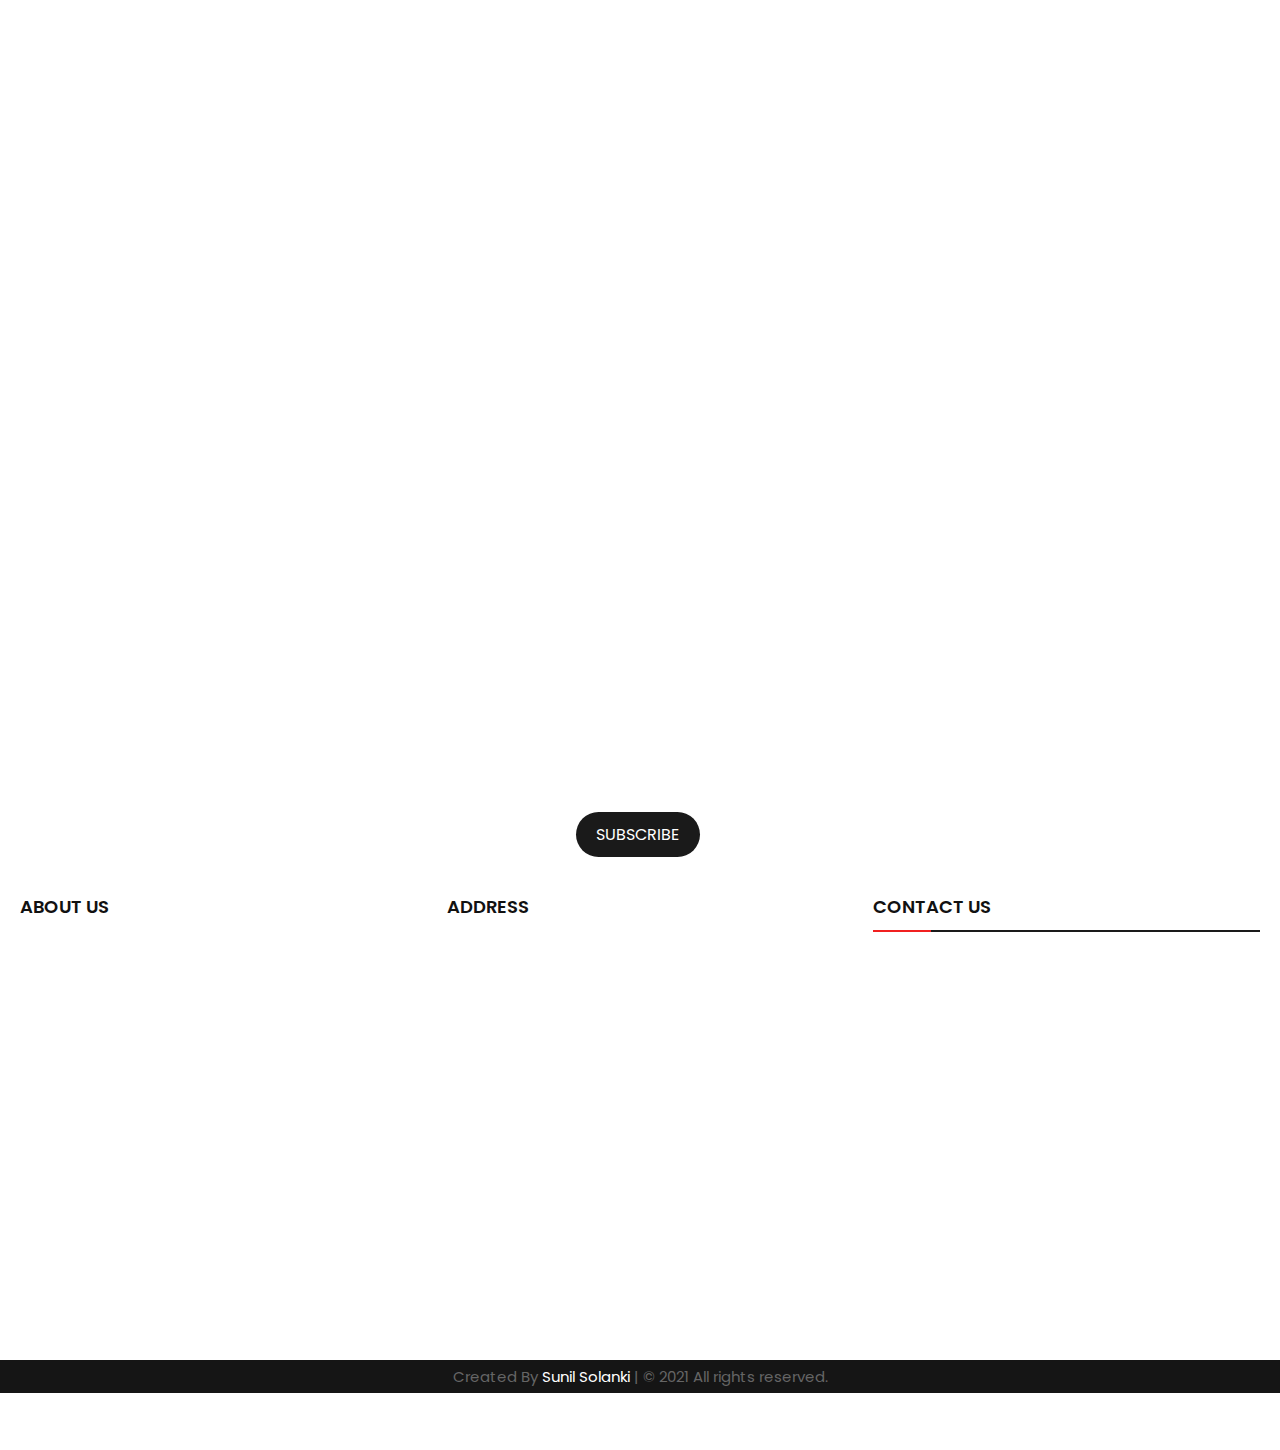
==== commit 2e3f5602: "Update index.html" ====
--- a/index.html
+++ b/index.html
@@ -1,574 +1,668 @@
-<!DOCTYPE html>
-<html lang="en">
-<head>
-  <title>Sunil Solanki</title>
-<script data-ad-client="ca-pub-7352859930142362" async src="https://pagead2.googlesyndication.com/pagead/js/adsbygoogle.js"></script>
-  <link href="https://unpkg.com/aos@2.3.1/dist/aos.css" rel="stylesheet">
-  <link rel = "icon" href="circle-croppe.png" type = "image/x-icon">
-  <meta charset="utf-8">
-  <meta name="viewport" content="width=device-width, initial-scale=1.0">
-	<link rel = "stylesheet" href="fontawesome-free-5.15.2-web/css/all.css">
-<link rel="stylesheet" href="style.css">
-  <style>
-  *{
-  margin: 0;
-  padding: 0;
- 
-  box-sizing: border-box;
-  font-family: 'Poppins', sans-serif;
-}
-    html {scroll-behavior: smooth;}
-    body {
-     font-size: 16px;
-     color: black;
-	 margin: 0px;
-  }
-	  
-	  .background{
-  background-image:linear-gradient(rgba(0,0,0,0.6),rgba(0,0,0,0.6)),url('Backgroundfinal.jpg');
-  background-repeat: no-repeat;
-     background-size:cover;
-     background-attachment: fixed;
-}
-
-	  
-	  #loader img{
-    position: fixed;
-    width: 70vw;
-    margin-left: 13%;
-    margin-top: 60%; 
-    background: transparent;
-    z-index: 1;
-    overflow: hidden;
-  }
-	  header {
-  position: fixed;
-  top: 0;
-  left: 0;
-  margin: auto;
-  width: ;
-  z-index:1;
-}
-  	.header { 
-      padding: 180px 50px;
-    }
-
-  	.header h1 {
-      font-size: px;
-      text-align: center;
-     font-family: "Trebuchet MS", Helvetica, sans-serif;
-  	}
-  /*  .header h1:hover {
-      font-size: 16px;
-    }*/
-	
-  .header img{
-      width: 28vw;
-      margin-left: 31%;
-
-    }
-	
-	
-
-ul{
-  float: left;
-  list-style-type: none;
-  margin-top: 0px;
-}
-ul li {
-  display: inline-block;
-padding: 9px 1px;
-margin-left: 1px;
-}
-
-ul li a{
-  text-decoration: none;color: var(--secondary-color);
-  padding: 1px 5px ;
-  border:1px solid var(--secondary-color);
-  font-size: 0.897rem;
-  transition: 0.8s ease;
-}
-
-ul li a:hover{
-  background-color: var(--secondary-color);
-  color: var(--primary-color);
-
-}
-	  
-.typing{
-  width: 0ch;
-  color: var(--primary-color);
-  overflow: hidden;
-  white-space: nowrap;
-  animation: text 8s infinite alternate;
-  border-right: 3px solid yellow;
-  text-align: center;
-  margin-left: 20%;
-  margin-top: -109%;
-  margin-bottom: 100%;
-  font-size: 20px;
-}  
-@keyframes text{
-  0%{
-    width: 0ch;
-  }
-  50%{
-    width: 19.4ch;
-  }
-}
-
-.mySlides {display: none;}
-img {vertical-align: middle;}
-
-/* Slideshow container */
-.slideshow-container {
-  max-width: 400px;
-  position: relative;
-  margin: auto;
-}
-
-/* Number text (1/12 etc) */
-.numbertext {
-  color: black;
-  font-size: 12px;
-  padding: 8px 12px;
-  position: absolute;
-  top: 0;
-}
-
-/* The dots/bullets/indicators */
-.dot {
-  height: 15px;
-  width: 15px;
-  margin: 0 2px;
-  background-color:none;
-  border-radius: 50%;
-  display: inline-block;
-  transition: background-color 0.6s ease;
-}
-
-.active {
-  background-color: darkred;
-}
-
-/* Fading animation */
-.fade {
-  -webkit-animation-name: fade;
-  -webkit-animation-duration: 1.5s;
-  animation-name: fade;
-  animation-duration: 1.5s;
-}
-
-@-webkit-keyframes fade {
-  from {opacity: .4} 
-  to {opacity: 1}
-}
-
-@keyframes fade {
-  from {opacity: .4} 
-  to {opacity: 1}
-}
-
-
-	  .container {
-  position: relative;
-  width: 100%;
- margin-left: ;
-margin-bottom:40%; 
- overflow: hidden;
-  padding-top: 56.25%; /* 16:9 Aspect Ratio */
-}
-
-.responsive-iframe {
-  position: absolute;
-  top: 0;
-  left: 0;
-  bottom: 0;
-  right: 0;
-  width: 100%;
-  height: 100%;
-  border: none;
-}
-	  
-	  
-	  
-	  
-/* On larger screens, increase text size */
-
-@media only screen and (min-width: 1000px) {
-  body {
-  overflow:visible;
-  }
- 
-	#loader{
-    position: fixed;
-    width: 100%;
-    margin-left: -1%;		
-    height: 100vh;
-    background:
-    url('/PC-loader.gif')
-    no-repeat center;
-    z-index: 9999;
-    overflow: hidden;
-  } 
-	
-.themeword{
-  float: right;
-  margin-top: 0.5%;
-  margin-right: 1%;
-  color: var(--primary-color);
-}
-
-
-#icon{
-  float: right;
-  display: inline-block;
-  padding: 1px 3px;
-  height: 43px;
-  width: 3vw;
-  cursor: pointer;
-  text-align: center;
-  margin-top: 20px;
-  margin-right: 2%;
-  border:1px solid var(--primary-color);
-  border-radius: 50%;
-  z-index: 9999;
-  transform: rotate(-30deg);
-  transition: 0.6s ease;
-}
-	
-	
-ul{
-  float: left;
-  list-style-type: none;
-  margin-top: 15px;
-}
-ul li{
-  display: inline-block;
-
-}
-
-ul li a{
-  text-decoration: none;color: var(--primary-color);
-  padding: 5px 20px;
-  border:1px solid var(--primary-color);
-  transition: 0.8s ease;
-}
-
-ul li a:hover{
-  background-color: var(--primary-color);
-  color: var(--secondary-color);
-
-}	
- .header img{
-      width: 16vw;
-      margin-left: 41%;
-    }
-	
-	.header h1 {
-	font-size: 50px;
-      text-align: center;
-     font-family: "Trebuchet MS", Helvetica, sans-serif;
-     
-  	}
-	
-    .header h1:hover {
-      font-size: 51px;
-    }
-	
-	.typing{
-  width: 0ch;
-  color: var(--primary-color);
-  overflow: hidden;
-  white-space: nowrap;
-  animation: text 8s infinite alternate;
-  border-right: 3px solid yellow;
-  position: absolute; 
-  text-align: center;
-  margin-left: 34%;
-  margin-top: -26%;
-  margin-bottom: 20%;
-  font-size: 40px;
-}  
-.typing h4{
-  justify-content: center;
-}
-@keyframes text{
-  0%{
-    width: 0ch;
-  }
-  50%{
-    width: 19.4ch;
-  }
-}
-	  .container {
-  position: relative;
-  width: 55%;
- margin-left: 22.5%;
- margin-bottom:30%;
-  overflow: hidden;
-  padding-top: 36.25%; /* 16:9 Aspect Ratio */
-}
-
-.responsive-iframe {
-  position: absolute;
-  top: 0;
-  left: 0;
-  bottom: 0;
-  right: 0;
-  width: 100%;
-  height: 100%;
-  border: none;
-}
-
-	  }
-</style>
-</head>
-<body onload="mysite()">
-	<section class="background">
-  <div id="loader">
-	 <img src="/PC-loader.gif">
-	</div>
-	<header>
-<ul>
-
-      <li><a href="#home"><strong><i class="fas fa-home"></i> HOME</strong></a></li>
-	  <li><a href="#gallery"><b><i class="fas fa-camera-retro"></i> GALLERY</b></a></li>
-	  <li><a href="#aboutme"><b><i class="fas fa-info"></i> ABOUT ME</b></a></li>
-	  <li><a href="#contactme"><b><i class="fas fa-phone-alt"></i> CONTACT ME</b></a></li>
-  </ul>
-	</header>
-		
-		<img title="Change Theme" src="moon.png" id="icon" alt="Change Theme"><br><h5 class="themeword">Change Theme</h5>
-		
-	<div  class="header" id="home">
-	 <img src="circle-croppe.png">
-	    <a href="#aboutme" style="text-decoration: none;text-align: center;font-style:italic;color: var(--primary-color); font-size: "><h5 style="margin-bottom: 0px;" data-aos="fade-down">Hey I'm</h5></a>
-	   <div style= "height:300px;">
-	   <h1 style="text-align: center; margin-top: 0px;color: var(--primary-color);" data-aos="fade-down"><strong>Sunil Solanki</strong></h1>
-  </div>	
-    </div>
-	
-	 <div class="typing"><h4>I'm a Software Engineer</h4></div>
-	
-	<a href="#gallery"><div class="scroll-down"></div></a>
-	
-  <div class="slideshow-container" id="gallery" data-aos="fade-up">
-
-<div class="mySlides fade">
-  <div class="numbertext">1 / 12</div>
-  <img src="Sunil6.jpg" style="width:90%">
- 
-</div>
-
-<div class="mySlides fade">
-  <div class="numbertext">2 / 12</div>
-  <img src="Sunil_ji.jpg" style="width:100%">
-
-</div>
-
-<div class="mySlides fade">
-  <div class="numbertext">3 / 12</div>
-  <img src="Sunil2.jpg" style="width:50%">
-
-</div>
-<div class="mySlides fade">
-  <div class="numbertext">4 / 12</div>
-  <img src="instasize_200819215702.png" style="width:100%">
-
-</div>
-<div class="mySlides fade">
-  <div class="numbertext">5 / 12</div>
-  <img src="Sunil5.jpg" style="width:70%">
-
-</div>
-<div class="mySlides fade">
-  <div class="numbertext">6 / 12</div>
-  <img src="sunilji2.jpg" style="width:100%">
-
-</div>
-<div class="mySlides fade">
-  <div class="numbertext">7 / 12</div>
-  <img src="sunilji.jpg" style="width:100%">
-
-</div>
-<div class="mySlides fade">
-  <div class="numbertext">8 / 12</div>
-  <img src="FACE_SC_1598791940212.jpg" style="width:100%">
- 
-</div>
-<div class="mySlides fade">
-  <div class="numbertext">9 / 12</div>
-  <img src="FACE_SC_1601778723283.jpg" style="width:100%">
- 
-</div>
-<div class="mySlides fade">
-  <div class="numbertext">10 / 12</div>
-  <img src="FACE_SC_1586226301022.jpg" style="width:100%">
-  
-</div>
-<div class="mySlides fade">
-  <div class="numbertext">11 / 12</div>
-  <img src="20190521_094340.jpg" style="width:50%">
- 
-</div>
-<div class="mySlides fade">
-  <div class="numbertext">12 / 12</div>
-  <img src="IMG_20170605_114015.jpg" style="width:70%">
- 
-</div>
-</div>
-<br>
-<div style= "height:300px;">
-<div style="text-align:center">
-  <span class="dot"></span> 
-  <span class="dot"></span> 
-  <span class="dot"></span> 
-  <span class="dot"></span>
-  <span class="dot"></span>
-  <span class="dot"></span>
-  <span class="dot"></span>
-  <span class="dot"></span>
-  <span class="dot"></span>
-  <span class="dot"></span>
-  <span class="dot"></span>
-  <span class="dot"></span>
-  <h1 style= "color:  var(--primary-color)"><strong>GALLERY</strong></h1>
-</div><br>
-
-</div>
-
-<script>
-var slideIndex = 0;
-showSlides();
-
-function showSlides() {
-  var i;
-  var slides = document.getElementsByClassName("mySlides");
-  var dots = document.getElementsByClassName("dot");
-  for (i = 0; i < slides.length; i++) {
-    slides[i].style.display = "none";  
-  }
-  slideIndex++;
-  if (slideIndex > slides.length) {slideIndex = 1}    
-  for (i = 0; i < dots.length; i++) {
-    dots[i].className = dots[i].className.replace(" active", "");
-  }
-  slides[slideIndex-1].style.display = "block";  
-  dots[slideIndex-1].className += " active";
-  setTimeout(showSlides, 2000); // Change image every 2 seconds
-}
-</script>
-<br     ><br     ><br     ><br     >
-
-	<div class="container" data-aos="fade-up">
-<iframe class="responsive-iframe" src="https://www.youtube.com/embed/OQpmL6pweYg?autoplay=1mute=1&playlist=OQpmL6pweYg&loop=1" frameborder="0" 
-	allow="accelerometer; autoplay; clipboard-write; encrypted-media; gyroscope; picture-in-picture" allowfullscreen style="margin-left:">
-		</iframe>
- </div>
-	
-	
- <footer>
-      <div class="main-content">
-        <div class="left box" id="aboutme">
-          <h2>About us</h2>
-          <div class="content" data-aos="fade-up">
-            <p>Hey, I'm Sunil Solanki, I am a student of Computer Science branch, pursuing Bachelor of Technology (B. Tech.) IIIrd Year at Bansal Institute of Research & Technology, Bhopal.
-	  Basically I belong to a small village named Jagmalpura it is situated in M.P. India and I completed my schooling from two different schools, upto 3rd I studied at my 
-	  village Jagmalpura in New Golden Middle School and from 4th to 12th I studied at Ashta in Talent Innovative Hr. Sec. School.
-     Beside this I love traveling and I'm also a foodie person and I like to watch movies and web series, also love bike riding....(:
-	 <div class="social">
-              <a href="https://www.facebook.com/profile.php?id=100062940562628" target="_blank"><span class="fab fa-facebook-f"></span></a>
-              <a href="https://www.instagram.com/sunilsolankiji/" target="_blank"><span class="fab fa-instagram"></span></a>
-              <a href="mailto:sunilso9644@gmail.com" target="_blank"><span class="far fa-envelope"></span></a>
-			   <a href="https://www.linkedin.com/in/sunil-solanki-28b987175/" target="_blank"><span class="fab fa-linkedin-in"></span></a>
-            </div>
-          </div>
-        </div>
-
-        <div class="center box">
-          <h2>Address</h2>
-          <div class="content" data-aos="fade-up">
-            <div class="place">
-      <a href="https://goo.gl/maps/Qnnv9oU2rfmuo3hq5" target="_blank" style="color:white"><span class="fas fa-map-marker-alt"></span></a>
-            <span class="text">Jagmalpura,Ashta</span>
-            </div>
-            <div class="phone">
-               <a href=”tel:6232971301″ style="color:white"><span class="fas fa-phone-alt"></span></a>
-              <span class="text">+91 6232971301</span>
-            </div>
-            <div class="email">
-              <a href="mailto:sunilso9644@gmail.com" target="_blank" style="color:white"><span class="fas fa-envelope"></span></a>
-              <span class="text">Sunilsolanki630s@gmail.com</span>
-            </div>
-          </div>
-        </div>
-
-        <div class="right box" id="contactme">
-          <h2>Contact us</h2>
-          <div class="content">
-            <form method="post" autocomplete="off" name="google-sheet" data-aos="fade-up">
-              <div class="email">
-                <div class="text">Email *</div>
-                <input type="email" name="Email" required>
-              </div>
-              <div class="msg">
-                <div class="text">Message *</div>
-		<input type="text" name="Message" required>
-                <!-- <changeit rows="2" cols="25" required></changeit> -->
-              </div>
-              <div class="btn">
-                <button type="submit">Send</button>
-              </div>
-            </form>
-          </div>
-        </div>
-      </div>
-      <div class="bottom">
-        <center>
-          <span class="credit">Created By <a href="https://www.instagram.com/sunilsolankiji/">Sunil Solanki</a> | </span>
-          <span> &copy 2021 All rights reserved.</span>
-        </center>
-      </div>
-    </footer>
-	<script>
-            const scriptURL = 'https://script.google.com/macros/s/AKfycbwr26FGyy-fj05HdCyLlE-02VU-QlXP6M-Z0w11Usklf0QtuZvFQv7wdcC8jZ_CU6kM/exec'
-            const form = document.forms['google-sheet']
-          
-            form.addEventListener('submit', e => {
-              e.preventDefault()
-              fetch(scriptURL, { method: 'POST', body: new FormData(form)})
-                .then(response => alert("Thanks for Contacting me...! I Will Contact You Soon..."))
-                .catch(error => console.error('Error!', error.message))
-            })
-          </script>
-	 <script>
-      var preloader = document.getElementById('loader');
-      function mysite(){
-        preloader.style.display = 'none';
-      }
-    </script>
-	
-<!-- on scroll effects script start -->
-<script src="https://unpkg.com/aos@2.3.1/dist/aos.js"></script>
-<script>
-  AOS.init();
-</script>
-<!--on scroll effects script end -->
-		
-<script type="text/javascript">
-  var icon = document.getElementById("icon");
-
-  icon.onclick = function(){
-    document.body.classList.toggle("dark-theme");
-    if (document.body.classList.contains("dark-theme")) {
-      icon.src = "sun.jpeg";
-    } else{
-      icon.src="moon.png";
-    }
-  }
-</script>		
-		
-	</section>
-  </body>
-</html>
+<!DOCTYPE html>
+<html lang="en">
+<head>
+  <title>Sunil Solanki</title>
+  <script data-ad-client="ca-pub-7352859930142362" async src="https://pagead2.googlesyndication.com/pagead/js/adsbygoogle.js"></script>
+  <link href="https://unpkg.com/aos@2.3.1/dist/aos.css" rel="stylesheet">
+  <link rel = "icon" href="/circle-croppe.png" type = "image/x-icon">
+  <meta charset="utf-8">
+  <meta name="viewport" content="width=device-width, initial-scale=1.0">
+  <link rel = "stylesheet" href="fontawesome-free-5.15.2-web\css/all.css">
+ <link rel="stylesheet" href="style.css">
+  <style>
+  *{
+  margin: 0;
+  padding: 0;
+ 
+  box-sizing: border-box;
+  font-family: 'Poppins', sans-serif;
+}
+ html {scroll-behavior: smooth;}
+     body {
+     /*background-image:url('/Backgroundfinal.jpg');*/
+     /*background-repeat: no-repeat;*/
+     /*background-size:cover;*/
+     /*background-attachment: fixed; */
+     font-size: 16px;
+     color: black;
+	 margin: 0px;
+	 
+  }
+
+.background{
+  background-image:linear-gradient(rgba(0,0,0,0.6),rgba(0,0,0,0.6)),url('/Backgroundfinal.jpg');
+  background-repeat: no-repeat;
+     background-size:cover;
+     background-attachment: fixed;
+}
+
+  /*#loader{
+    position: fixed;
+    width: 100%;
+    height: 100vh;
+    background: transparent
+    url('C:/Users/Lenovo/Downloads/Double Ring-1s-200px.gif')
+    no-repeat center;
+    z-index: 9999;
+    overflow: hidden;
+  }*/
+  #loader img{
+    position: fixed;
+    width: 70vw;
+    margin-left: 13%;
+    margin-top: 60%; 
+    background: transparent;
+    z-index: 9999;
+    overflow: hidden;
+  }
+  
+  header {
+  position: fixed;
+  top: 0;
+  left: 0;
+  margin: auto;
+  width: ;
+  z-index:1;
+}
+  
+  	.header { 
+      padding: 5px 0px;
+    }
+
+
+
+
+  		.header { 
+      padding: 180px 50px;
+    }
+
+  	.header h1 {
+      font-size: px;
+      text-align: center;
+     font-family: "Trebuchet MS", Helvetica, sans-serif;
+  	}
+  /*  .header h1:hover {
+      font-size: 16px;
+    }*/
+	
+  .header img{
+      width: 28vw;
+      margin-left: 31%;
+    }
+/*old nav bar css style start*/
+	
+	/*ul {
+  list-style-type: none;
+  margin-top: 0px;
+  padding: 0;
+  width: 100px;
+  background-color: ;
+  position: fixed;
+  height: 46%;
+  overflow: auto;
+  display: inline-block;
+}
+ul a {
+  display: inline-block;
+  color: #ffff;
+  padding: 10px 1px;
+  text-decoration: none;
+  border-bottom: 1px solid #ffff;
+}
+
+ /*Change the link color on hover*/ 
+/*ul a:hover {
+  background-color:#ffff;
+  color: black;
+
+}*/
+
+/*End*/
+
+ul{
+  float: left;
+  list-style-type: none;
+  margin-top: 0px;
+}
+ul li {
+  display: inline-block;
+padding: 9px 1px;
+margin-left: 1px;
+}
+
+ul li a{
+  text-decoration: none;color:var(--secondary-color);
+  padding: 1px 5px ;
+  border:1px solid var(--secondary-color);
+  font-size: 0.897rem;
+  transition: 0.6s ease;
+}
+
+ul li a:hover{
+  background-color: var(--secondary-color);
+  color: var(--primary-color);
+
+}
+
+
+.typing{
+  width: 0ch;
+  color: var(--primary-color);
+  overflow: hidden;
+  white-space: nowrap;
+  animation: text 8s infinite alternate;
+  border-right: 3px solid yellow;
+  text-align: center;
+  margin-left: 20%;
+  margin-top: -109%;
+  margin-bottom: 100%;
+  font-size: 20px;
+}  
+@keyframes text{
+  0%{
+    width: 0ch;
+  }
+  50%{
+    width: 19.4ch;
+  }
+}
+
+
+
+.mySlides {display: none;}
+.myslides img {vertical-align: middle;}
+
+/* Slideshow container */
+.slideshow-container {
+  margin-top: 30%;
+  max-width: 400px;
+  position: relative;
+  margin-left:auto;
+  margin-right: auto;
+}
+
+
+
+/* Number text (1/12 etc) */
+.numbertext {
+  color: black;
+  font-size: 12px;
+  padding: 8px 12px;
+  position: absolute;
+  top: 0;
+}
+
+/* The dots/bullets/indicators */
+.dot {
+  height: 15px;
+  width: 15px;
+  margin: 0 2px;
+  background-color:none;
+  border-radius: 50%;
+  display: inline-block;
+  transition: background-color 0.6s ease;
+}
+
+.active {
+  background-color: darkred;
+}
+
+/* Fading animation */
+.fade {
+  -webkit-animation-name: fade;
+  -webkit-animation-duration: 1.5s;
+  animation-name: fade;
+  animation-duration: 1.5s;
+}
+
+@-webkit-keyframes fade {
+  from {opacity: .4} 
+  to {opacity: 1}
+}
+
+@keyframes fade {
+  from {opacity: .4} 
+  to {opacity: 1}
+}
+
+
+.container {
+  position: relative;
+  width: 100%;
+ margin-left: ;
+margin-bottom:40%; 
+ overflow: hidden;
+  padding-top: 56.25%; /* 16:9 Aspect Ratio */
+}
+
+.responsive-iframe {
+  position: absolute;
+  top: 0;
+  left: 0;
+  bottom: 0;
+  right: 0;
+  width: 100%;
+  height: 100%;
+  border: none;
+}
+
+.subscribe {
+ background-color: #1a1a1a;
+ transition: 0.3s;
+ border-radius: 30px;
+  color: white;
+  padding: 10px 20px;
+  text-align: center;
+  text-decoration: none;
+  display: inline-block;
+cursor: pointer;
+margin-left: 45%;
+margin-bottom: 2%;
+
+}
+.subscribe:hover{
+  padding: 11px 21px;
+background-color: red;
+font-size: 16px;
+}
+
+  
+/* On larger screens, decrease text size */
+
+@media only screen and (min-width: 1000px) {
+   body {
+  overflow:visible;
+  }
+ 
+ #loader{
+    position: fixed;
+    width: 100%;
+    margin-left: -1%;
+    height: 100vh;
+    background:
+    url('C:/Users/Lenovo/Downloads/PC-loader.gif')
+    no-repeat center;
+    z-index: 1;
+    overflow: hidden;
+  }
+
+  .themeword{
+  float: right;
+  margin-top: 0.5%;
+  margin-right: 1%;
+  color: var(--primary-color);
+}
+
+
+#icon{
+  float: right;
+  display: inline-block;
+  padding: 1px 3px;
+  height: 43px;
+  width: 3vw;
+  cursor: pointer;
+  text-align: center;
+  margin-top: 20px;
+  margin-right: 2%;
+  border:1px solid var(--primary-color);
+  border-radius: 50%;
+  z-index: 9999;
+  transform: rotate(-30deg);
+  transition: 0.6s ease;
+}
+
+ul{
+  float: left;
+  list-style-type: none;
+  margin-top: 15px;
+}
+ul li{
+  display: inline-block;
+
+}
+
+ul li a{
+  text-decoration: none;color: var(--primary-color);
+  padding: 5px 20px;
+  border:1px solid var(--primary-color);
+  transition: 0.8s ease;
+}
+
+ul li a:hover{
+  background-color: var(--primary-color);
+  color: var(--secondary-color);
+
+}
+
+ .header img{
+      width: 16vw;
+      margin-left: 41%;
+    /*animation: main-img 1.4s ease infinite;*/
+    }
+
+    /*.header img:hover{
+      margin-top: -1%;
+    }*/
+	/*@keyframes main-img{
+    0%{
+      margin-top: -0.5%;
+    }
+    50%{
+      margin-top: -1%;
+    }
+    100%{
+      margin-top: 0%;
+    }
+  }*/
+  
+	.header h1 {
+	font-size: 50px;
+      text-align: center;
+     font-family: "Trebuchet MS", Helvetica, sans-serif;
+     
+  	}
+	
+    .header h1:hover {
+      font-size: 51px;
+    }
+	
+
+.typing{
+  width: 0ch;
+  color: var(--primary-color);
+  overflow: hidden;
+  white-space: nowrap;
+  animation: text 8s infinite alternate;
+  border-right: 3px solid yellow;
+  position: absolute; 
+  text-align: center;
+  margin-left: 34%;
+  margin-top: -26.5%;
+  margin-bottom: 110%;
+  font-size: 35px;
+}  
+.typing h4{
+  justify-content: center;
+}
+@keyframes text{
+  0%{
+    width: 0ch;
+  }
+  50%{
+    width: 19.4ch;
+  }
+}
+
+.container {
+  position: relative;
+  width: 55%;
+ margin-left: 22.5%;
+ margin-bottom:30%;
+  overflow: hidden;
+  padding-top: 36.25%; /* 16:9 Aspect Ratio */
+}
+
+.responsive-iframe {
+  position: absolute;
+  top: 0;
+  left: 0;
+  bottom: 0;
+  right: 0;
+  width: 100%;
+  height: 100%;
+  border: none;
+}
+  }
+  
+
+</style>
+</head>
+<body onload="mysite()">
+  <section class="background">
+  <div id="loader">
+    <img src="PC-loader.gif">
+  </div>
+<header>
+<ul>
+
+      <li><a href="#home"><strong><i class="fas fa-home"></i> HOME</strong></a></li>
+	  <li><a href="#gallery"><b><i class="fas fa-camera-retro"></i> GALLERY</b></a></li>
+	  <li><a href="#aboutme"><b><i class="fas fa-info"></i> ABOUT ME</b></a></li>
+	  <li><a href="#Contactme"><b><i class="fas fa-phone-alt"></i> CONTACT ME</b></a></li>
+  </ul>
+  </header>
+  <img title="Change Theme" src="moon.png" id="icon" alt="Change Theme"><br><h5 class="themeword">Change Theme</h5>
+	<div  class="header" id="home">
+	 <img src="/circle-croppe.png">
+	    <a  href="#aboutme" style="text-decoration: none;text-align: center;font-style:italic;color: var(--primary-color);"><h5 style="margin-bottom: 0px;" data-aos="fade-down" data-aos-easing="linear" data-aos-duration="800">Hey I'm</h5></a>
+	   <div style= "height:300px;" data-aos="fade-down" data-aos-easing="linear" data-aos-duration="800">
+	   <h1 style="text-align: center; margin-top: 0px;color: var(--primary-color);"><strong>Sunil Solanki</strong></h1>
+  </div>
+    </div>
+
+    <div class="typing"><h4>I'm a Software Engineer</h4></div>
+
+
+<a href="#gallery"><div class="scroll-down"></div></a>
+	
+  <div class="slideshow-container" id="gallery" data-aos="fade-up"  data-aos-duration="8000">
+
+<div class="mySlides fade">
+  <div class="numbertext">1 / 12</div>
+  <img src="sunil6.jpg" style="width:90%">
+
+</div>
+
+<div class="mySlides fade">
+  <div class="numbertext">2 / 12</div>
+  <img src="sunil_ji.jpg" style="width:100%">
+
+</div>
+
+<div class="mySlides fade">
+  <div class="numbertext">3 / 12</div>
+  <img src="sunil2.jpg" style="width:50%; margin-left: 23%">
+
+</div>
+<div class="mySlides fade">
+  <div class="numbertext">4 / 12</div>
+  <img src="instasize_200819215702.png" style="width:100%">
+
+</div>
+
+<div class="mySlides fade">
+  <div class="numbertext">5 / 12</div>
+  <img src="sunil5.jpg" style="width:70%; margin-left: 20%">
+
+</div>
+<div class="mySlides fade">
+  <div class="numbertext">6 / 12</div>
+  <img src="sunilji2.jpg" style="width:100%">
+
+</div>
+<div class="mySlides fade">
+  <div class="numbertext">7 / 12</div>
+  <img src="sunilji.jpg" style="width:100%">
+
+</div>
+<div class="mySlides fade">
+  <div class="numbertext">8 / 12</div>
+  <img src="FACE_SC_1598791940212.jpg" style="width:100%">
+ 
+</div>
+<div class="mySlides fade">
+  <div class="numbertext">9 / 12</div>
+  <img src="FACE_SC_1601778723283.jpg" style="width:100%">
+ 
+</div>
+<div class="mySlides fade">
+  <div class="numbertext">10 / 12</div>
+  <img src="FACE_SC_1586226301022.jpg" style="width:100%">
+  
+</div>
+<div class="mySlides fade">
+  <div class="numbertext">11 / 12</div>
+  <img src="20190521_094340.jpg" style="width:50%; margin-left: 20%">
+ 
+</div>
+<div class="mySlides fade">
+  <div class="numbertext">12 / 12</div>
+  <img src="IMG_20170605_114015.jpg" style="width:70%; margin-left: 20%">
+ 
+</div>
+</div>
+<br>
+<div style= "height:300px;">
+<div style="text-align:center">
+  <span class="dot"></span> 
+  <span class="dot"></span> 
+  <span class="dot"></span> 
+  <span class="dot"></span>
+  <span class="dot"></span>
+  <span class="dot"></span>
+  <span class="dot"></span>
+  <span class="dot"></span>
+  <span class="dot"></span>
+  <span class="dot"></span>
+  <span class="dot"></span>
+  <span class="dot"></span>
+  <h1 data-aos="fade-up" style= "color:var(--primary-color)"><strong>Gallery</strong></h1>
+</div><br>
+
+</div>
+
+<script>
+var slideIndex = 0;
+showSlides();
+
+function showSlides() {
+  var i;
+  var slides = document.getElementsByClassName("mySlides");
+  var dots = document.getElementsByClassName("dot");
+  for (i = 0; i < slides.length; i++) {
+    slides[i].style.display = "none";  
+  }
+  slideIndex++;
+  if (slideIndex > slides.length) {slideIndex = 1}    
+  for (i = 0; i < dots.length; i++) {
+    dots[i].className = dots[i].className.replace(" active", "");
+  }
+  slides[slideIndex-1].style.display = "block";  
+  dots[slideIndex-1].className += " active";
+  setTimeout(showSlides, 2000); // Change image every 2 seconds
+}
+</script>
+<br     ><br     ><br     ><br     >
+<div class="container">
+<iframe data-aos="fade-up" class="responsive-iframe" src="https://www.youtube.com/embed/OQpmL6pweYg?autoplay=1&mute=0&playlist=OQpmL6pweYg&loop=1" frameborder="0" allow="accelerometer; autoplay; clipboard-write; encrypted-media; gyroscope; picture-in-picture" allowfullscreen style="margin-left:"></iframe>
+ </div>
+ <a href="https://www.youtube.com/channel/UC_N3oEm50iK4Gx5QBsOx-dw" target="_blank" class="subscribe">SUBSCRIBE</a>
+ 
+ <footer>
+      <div class="main-content">
+        <div class="left box" id="aboutme">
+          <h2>About us</h2>
+          <div data-aos="fade-up" class="content">
+            <p>Hey, I'm Sunil Solanki, I am a student of Computer Science branch, pursuing Bachelor of Technology (B. Tech.) IIIrd Year at Bansal Institute of Research & Technology, Bhopal.
+	  Basically I belong to a small village named Jagmalpura it is situated in M.P. India and I completed my schooling from two different schools, upto 3rd I studied at my 
+	  village Jagmalpura in New Golden Middle School and from 4th to 12th I studied at Ashta in Talent Innovative Hr. Sec. School.
+     Beside this I love traveling and I'm also a foodie person and I like to watch movies and web series, also love bike riding....(:
+	 <div class="social">
+              <a href="https://www.facebook.com/profile.php?id=100062940562628" target="_blank"><span class="fab fa-facebook-f"></span></a>
+              <a href="https://www.instagram.com/sunilsolankiji/" target="_blank"><span class="fab fa-instagram"></span></a>
+              <a href="mailto:sunilso9644@gmail.com" target="_blank"><span class="far fa-envelope"></span></a>
+			        <a href="https://www.linkedin.com/in/sunil-solanki-28b987175/" target="_blank"><span class="fab fa-linkedin-in"></span></a>
+            </div>
+          </div>
+        </div>
+
+        <div class="center box">
+          <h2>Address</h2>
+          <div data-aos="fade-up" class="content">
+            <div class="place">
+            <a href="https://goo.gl/maps/Qnnv9oU2rfmuo3hq5" target="_blank" style="color:white"><span class="fas fa-map-marker-alt"></span></a>
+            <span class="text">Jagmalpura,Ashta</span>
+            </div>
+            <div class="phone">
+            <a href=”tel:+916232971301″ style="color:white"><span class="fas fa-phone-alt"></span></a>
+              <span class="text">+91 6232971301</span>
+            </div>
+            <div class="email">
+              <a href="mailto:sunilso9644@gmail.com" target="_blank" style="color:white"><span class="fas fa-envelope"></span></a>
+              <span class="text">Sunilsolanki630s@gmail.com</span>
+            </div>
+          </div>
+        </div>
+
+        <div class="right box" id="Contactme">
+          <h2>Contact us</h2>
+          <div class="content">
+            <form data-aos="fade-up"  method="post" autocomplete="off" name="google-sheet">
+              <div class="email">
+                <div class="text">Email *</div>
+                <input type="email" name="Email" required>
+              </div>
+              <div class="msg">
+                <div class="text">Message *</div>
+				        <input type="text" name="Message" required="Message">
+                <!-- <changeit rows="2" cols="25" required></changeit> -->
+              </div>
+              <div class="btn">
+                <button type="submit">Send</button>
+              </div>
+            </form>
+          </div>
+        </div>
+      </div>
+      <div class="bottom">
+        <center>
+          <span class="credit">Created By <a href="https://www.instagram.com/sunilsolankiji/">Sunil Solanki</a> | </span>
+          <span> &copy 2021 All rights reserved.</span>
+        </center>
+      </div>
+    </footer>
+    <!--form data collection into google sheet, script start-->
+     <script>
+            const scriptURL = 'https://script.google.com/macros/s/AKfycbwr26FGyy-fj05HdCyLlE-02VU-QlXP6M-Z0w11Usklf0QtuZvFQv7wdcC8jZ_CU6kM/exec'
+            const form = document.forms['google-sheet']
+          
+            form.addEventListener('submit', e => {
+              e.preventDefault()
+              fetch(scriptURL, { method: 'POST', body: new FormData(form)})
+                .then(response => alert("Thanks for Contacting me...! I Will Contact You Soon..."))
+                .catch(error => console.error('Error!', error.message))
+            })
+          </script>
+    <!--form data collection into google sheet, script End-->
+
+<!--loader script -->
+    <script>
+      var preloader = document.getElementById('loader');
+      function mysite(){
+        preloader.style.display = 'none';
+      }
+    </script>
+
+<!-- on scroll effects script start -->
+<script src="https://unpkg.com/aos@2.3.1/dist/aos.js"></script>
+<script>
+  AOS.init();
+</script>
+<!--on scroll effects script end -->
+
+<script type="text/javascript">
+  var icon = document.getElementById("icon");
+
+  icon.onclick = function(){
+    document.body.classList.toggle("dark-theme");
+    if (document.body.classList.contains("dark-theme")) {
+      icon.src = "sun.jpeg";
+    } else{
+      icon.src="moon.png";
+    }
+  }
+</script>
+
+</section>
+  </body>
+</html>
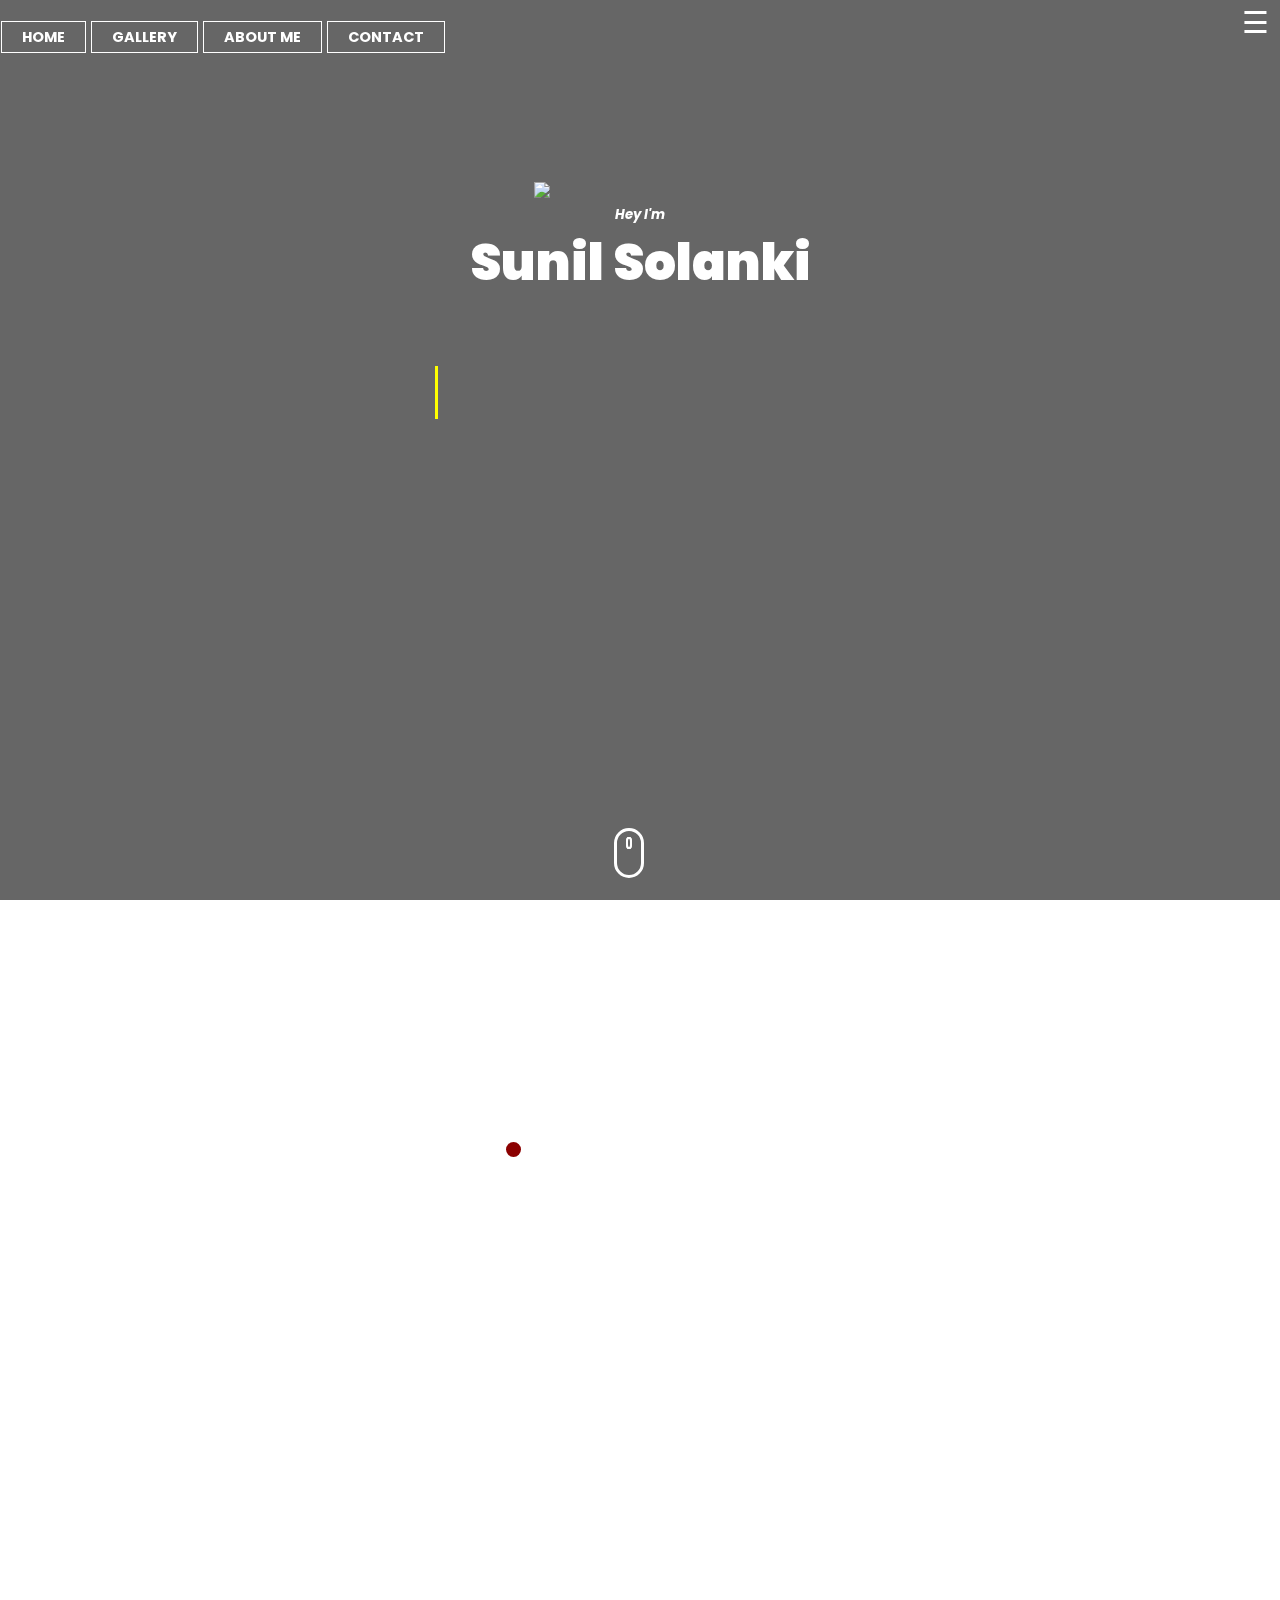
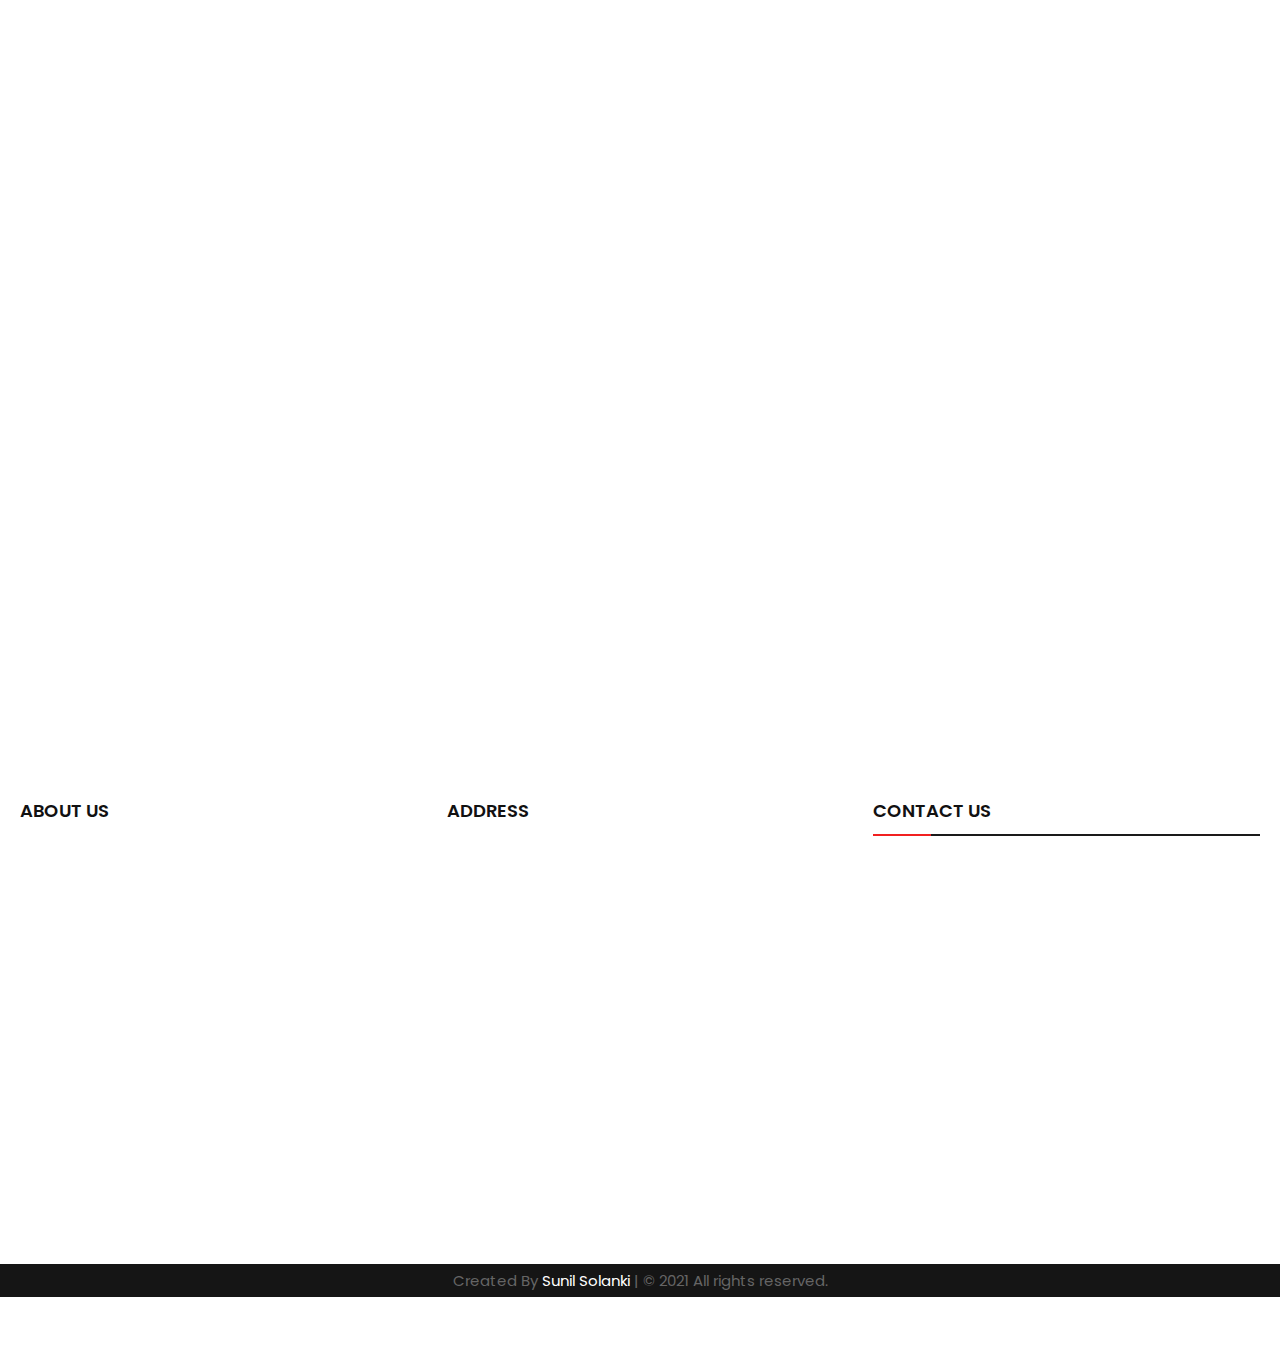
==== commit 4da3583d: "Update index.html" ====
--- a/index.html
+++ b/index.html
@@ -4,7 +4,7 @@
   <title>Sunil Solanki</title>
   <script data-ad-client="ca-pub-7352859930142362" async src="https://pagead2.googlesyndication.com/pagead/js/adsbygoogle.js"></script>
   <link href="https://unpkg.com/aos@2.3.1/dist/aos.css" rel="stylesheet">
-  <link rel = "icon" href="/circle-croppe.png" type = "image/x-icon">
+  <link rel = "icon" href="circle-croppe.png" type = "image/x-icon">
   <meta charset="utf-8">
   <meta name="viewport" content="width=device-width, initial-scale=1.0">
   <link rel = "stylesheet" href="fontawesome-free-5.15.2-web\css/all.css">
@@ -30,7 +30,7 @@
   }
 
 .background{
-  background-image:linear-gradient(rgba(0,0,0,0.6),rgba(0,0,0,0.6)),url('/Backgroundfinal.jpg');
+  background-image:linear-gradient(rgba(0,0,0,0.6),rgba(0,0,0,0.6)),url('Backgroundfinal.jpg');
   background-repeat: no-repeat;
      background-size:cover;
      background-attachment: fixed;
@@ -56,6 +56,14 @@
     overflow: hidden;
   }
   
+	  .threeline{
+  font-size:30px;
+  cursor:pointer;
+  margin-left:93%;
+  color:#ffff;
+  position: fixed;
+}
+	  
   header {
   position: fixed;
   top: 0;
@@ -118,7 +126,6 @@
 }*/
 
 /*End*/
-
 ul{
   float: left;
   list-style-type: none;
@@ -126,28 +133,28 @@
 }
 ul li {
   display: inline-block;
-padding: 9px 1px;
+padding: 9px 0px;
 margin-left: 1px;
 }
 
 ul li a{
-  text-decoration: none;color:var(--secondary-color);
+  text-decoration: none;color:#111;
   padding: 1px 5px ;
-  border:1px solid var(--secondary-color);
+  border:1px solid #111;
   font-size: 0.897rem;
   transition: 0.6s ease;
 }
 
 ul li a:hover{
-  background-color: var(--secondary-color);
-  color: var(--primary-color);
+  background-color: #111;
+  color:#FFFFFF;
 
 }
 
 
 .typing{
   width: 0ch;
-  color: var(--primary-color);
+  color: #fff;
   overflow: hidden;
   white-space: nowrap;
   animation: text 8s infinite alternate;
@@ -267,7 +274,7 @@
 }
 
   
-/* On larger screens, decrease text size */
+/* On larger screens, increase text size */
 
 @media only screen and (min-width: 1000px) {
    body {
@@ -285,24 +292,31 @@
     z-index: 1;
     overflow: hidden;
   }
-
-  .themeword{
+	
+	.threeline{
+  font-size:30px;
+  cursor:pointer;
+  margin-left:97%;
+  color:#ffff;
+}
+
+ #myNav h5{
   float: right;
-  margin-top: 0.5%;
+  margin-top: 10%;
   margin-right: 1%;
-  color: var(--primary-color);
-}
-
-
-#icon{
+  color: #fff;
+}
+
+
+#myNav img{
   float: right;
   display: inline-block;
   padding: 1px 3px;
-  height: 43px;
-  width: 3vw;
+  height: 58px;
+  width: 4vw;
   cursor: pointer;
   text-align: center;
-  margin-top: 20px;
+  margin-top: 10%;
   margin-right: 2%;
   border:1px solid var(--primary-color);
   border-radius: 50%;
@@ -310,7 +324,8 @@
   transform: rotate(-30deg);
   transition: 0.6s ease;
 }
-
+	
+	
 ul{
   float: left;
   list-style-type: none;
@@ -322,15 +337,15 @@
 }
 
 ul li a{
-  text-decoration: none;color: var(--primary-color);
+  text-decoration: none;color: #FFFFFF;
   padding: 5px 20px;
-  border:1px solid var(--primary-color);
+  border:1px solid #FFFFFF;
   transition: 0.8s ease;
 }
 
 ul li a:hover{
-  background-color: var(--primary-color);
-  color: var(--secondary-color);
+  background-color: #FFFFFF;
+  color: #111;
 
 }
 
@@ -369,7 +384,7 @@
 
 .typing{
   width: 0ch;
-  color: var(--primary-color);
+  color: #fff;
   overflow: hidden;
   white-space: nowrap;
   animation: text 8s infinite alternate;
@@ -422,21 +437,43 @@
   <div id="loader">
     <img src="PC-loader.gif">
   </div>
+
+ <div id="myNav" class="overlay">
+  <a href="javascript:void(0)" class="closebtn" onclick="closeNav()">&times;</a>
+  <div class="overlay-content">
+    <a href="#">Blogs</a>
+    <a href="#">Projects</a>
+    <a href="#">Resume</a>
+    <a href="#Contactme" onclick="closeNav()">Contact</a>
+    <img title="Change Theme" src="moon.png" id="icon" alt="Change Theme"><br><h5 class="themeword">Change Theme</h5>
+  </div>
+</div>
+<span class="threeline" onclick="openNav()">&#9776;</span>
+
+<script>
+function openNav() {
+  document.getElementById("myNav").style.width = "100%";
+}
+
+function closeNav() {
+  document.getElementById("myNav").style.width = "0%";
+}
+</script>
+
 <header>
 <ul>
 
       <li><a href="#home"><strong><i class="fas fa-home"></i> HOME</strong></a></li>
 	  <li><a href="#gallery"><b><i class="fas fa-camera-retro"></i> GALLERY</b></a></li>
 	  <li><a href="#aboutme"><b><i class="fas fa-info"></i> ABOUT ME</b></a></li>
-	  <li><a href="#Contactme"><b><i class="fas fa-phone-alt"></i> CONTACT ME</b></a></li>
+	  <li><a href="#Contactme"><b><i class="fas fa-phone-alt"></i> CONTACT</b></a></li>
   </ul>
   </header>
-  <img title="Change Theme" src="moon.png" id="icon" alt="Change Theme"><br><h5 class="themeword">Change Theme</h5>
 	<div  class="header" id="home">
-	 <img src="/circle-croppe.png">
-	    <a  href="#aboutme" style="text-decoration: none;text-align: center;font-style:italic;color: var(--primary-color);"><h5 style="margin-bottom: 0px;" data-aos="fade-down" data-aos-easing="linear" data-aos-duration="800">Hey I'm</h5></a>
+	 <img src="circle-croppe.png">
+	    <a  href="#aboutme" style="text-decoration: none;text-align: center;font-style:italic;color: #fff;"><h5 style="margin-bottom: 0px;" data-aos="fade-down" data-aos-easing="linear" data-aos-duration="800">Hey I'm</h5></a>
 	   <div style= "height:300px;" data-aos="fade-down" data-aos-easing="linear" data-aos-duration="800">
-	   <h1 style="text-align: center; margin-top: 0px;color: var(--primary-color);"><strong>Sunil Solanki</strong></h1>
+	   <h1 style="text-align: center; margin-top: 0px;color: #fff;"><strong>Sunil Solanki</strong></h1>
   </div>
     </div>
 
@@ -526,7 +563,7 @@
   <span class="dot"></span>
   <span class="dot"></span>
   <span class="dot"></span>
-  <h1 data-aos="fade-up" style= "color:var(--primary-color)"><strong>Gallery</strong></h1>
+  <h1 data-aos="fade-up" style= "color:#fff"><strong>Gallery</strong></h1>
 </div><br>
 
 </div>
@@ -554,9 +591,8 @@
 </script>
 <br     ><br     ><br     ><br     >
 <div class="container">
-<iframe data-aos="fade-up" class="responsive-iframe" src="https://www.youtube.com/embed/OQpmL6pweYg?autoplay=1&mute=0&playlist=OQpmL6pweYg&loop=1" frameborder="0" allow="accelerometer; autoplay; clipboard-write; encrypted-media; gyroscope; picture-in-picture" allowfullscreen style="margin-left:"></iframe>
+<iframe data-aos="fade-up" class="responsive-iframe" src="https://www.youtube.com/embed/OQpmL6pweYg?autoplay=0&mute=0&playlist=OQpmL6pweYg&loop=1" frameborder="0" allow="accelerometer; autoplay; clipboard-write; encrypted-media; gyroscope; picture-in-picture" allowfullscreen style="margin-left:"></iframe>
  </div>
- <a href="https://www.youtube.com/channel/UC_N3oEm50iK4Gx5QBsOx-dw" target="_blank" class="subscribe">SUBSCRIBE</a>
  
  <footer>
       <div class="main-content">
@@ -660,6 +696,7 @@
     } else{
       icon.src="moon.png";
     }
+	   alert("                 Theme Changed!!!             ")
   }
 </script>
 
--- a/style.css
+++ b/style.css
@@ -17,12 +17,62 @@
   --secondary-color:#FFFFFF; 
 }
 
-#icon{
+.overlay {
+  height: 100%;
+  width: 0;
+  position: fixed;
+  z-index: 1;
+  top: 0;
+  left: 0;
+  background-color: rgb(0,0,0);
+  background-color: rgba(0,0,0, 0.9);
+  overflow-x: hidden;
+  transition: 0.5s;
+}
+
+.overlay-content {
+  position: relative;
+  top: 25%;
+  width: 100%;
+  text-align: center;
+  margin-top: 30px;
+}
+
+.overlay a {
+  padding: 8px;
+  text-decoration: none;
+  font-size: 36px;
+  color: #818181;
+  display: block;
+  transition: 0.5s;
+}
+
+.overlay a:hover, .overlay a:focus {
+  color: #f1f1f1;
+}
+
+.overlay .closebtn {
+  position: absolute;
+  top: 20px;
+  right: 45px;
+  font-size: 60px;
+}
+
+@media screen and (max-height: 450px) {
+  .overlay a {font-size: 20px}
+  .overlay .closebtn {
+  font-size: 40px;
+  top: 15px;
+  right: 35px;
+  }
+}
+
+#myNav img{
   float: right;
   display: inline-block;
   padding: 1px 3px;
-  height: 30px;
-  width: 8vw;
+  height: 52px;
+  width: 4vw;
   cursor: pointer;
   text-align: center;
   margin-top: 10%;
@@ -33,17 +83,18 @@
   transform: rotate(-30deg);
   transition: 0.6s ease;
 }
-#icon:hover{
+#myNav img:hover{
   background:var(--primary-color);
    transform: rotate(330deg);
 }
 
-.themeword{
+#myNav h5{
   float: right;
-  margin-top: 5%;
+  margin-top: 10%;
   margin-right: 1%;
-  color: var(--primary-color);
-}
+  color: #fff;
+}
+
 .scroll-down {
   height: 50px;
   width: 30px;
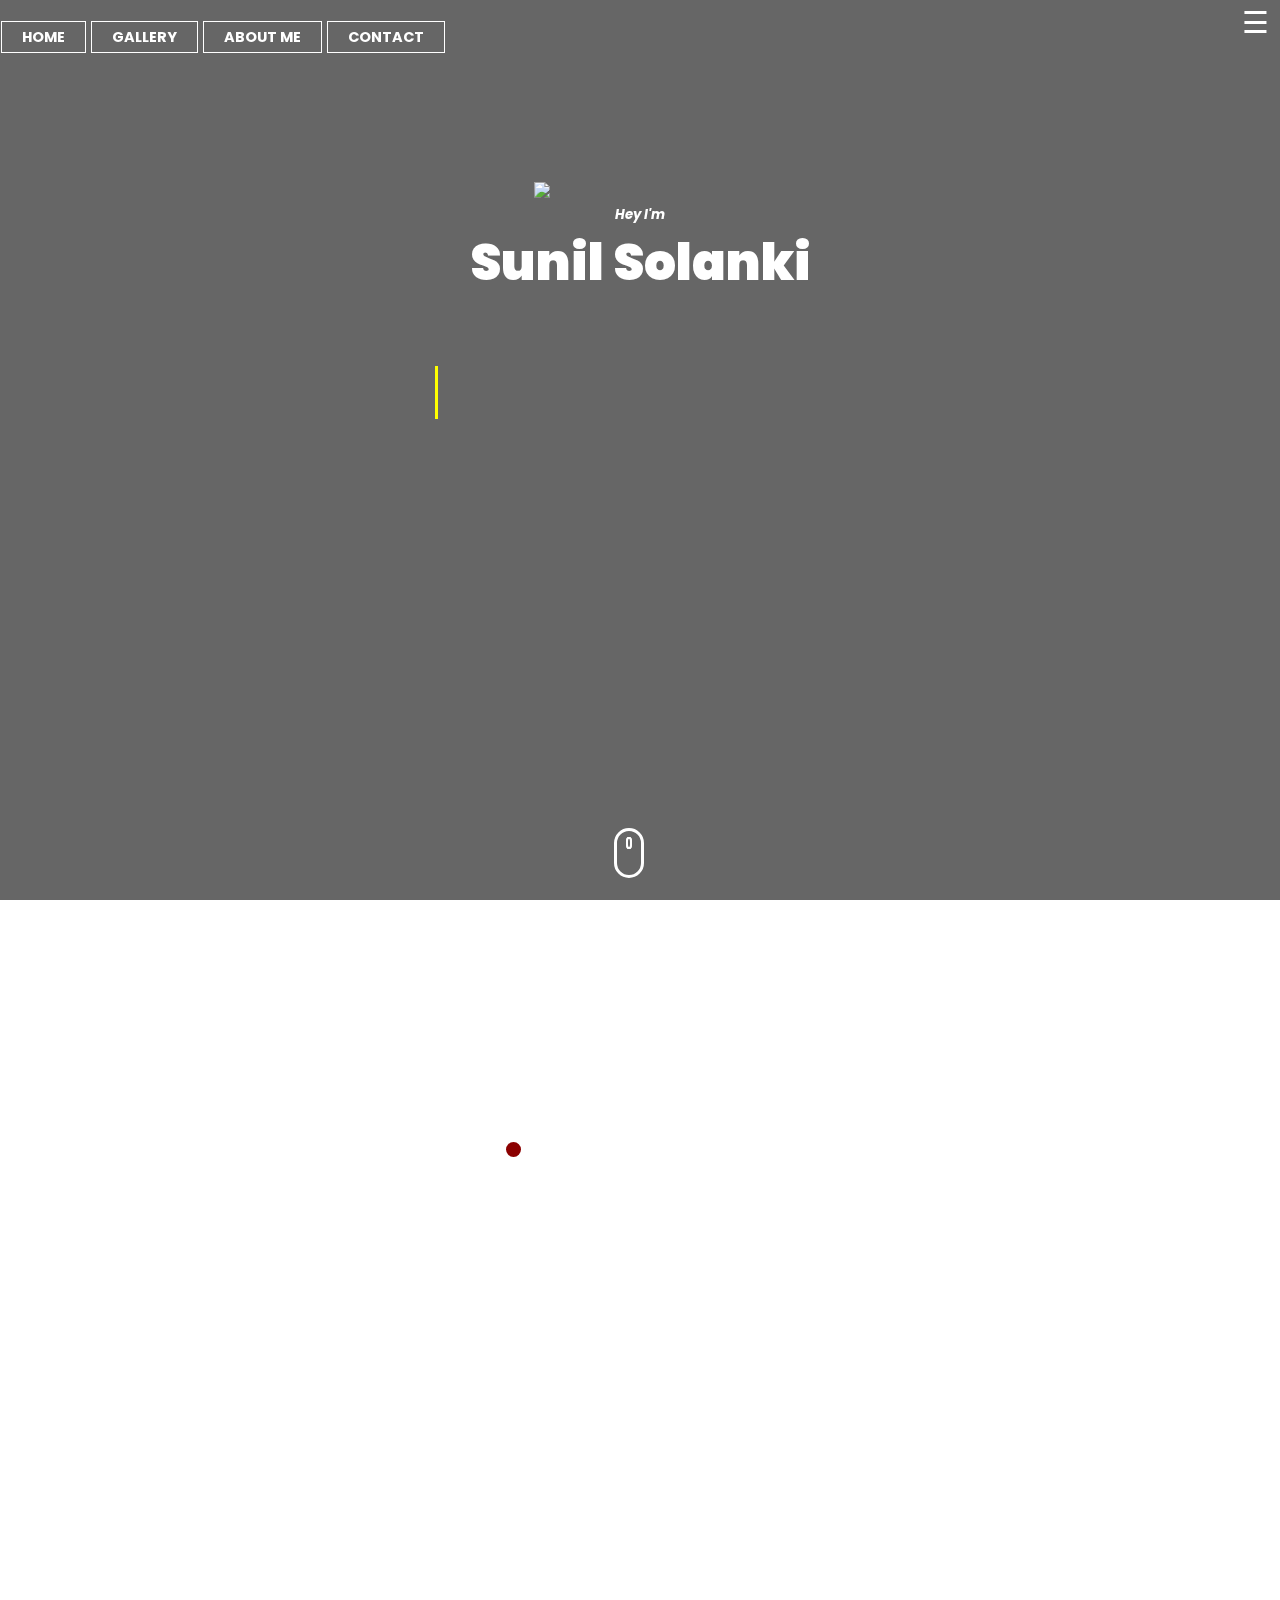
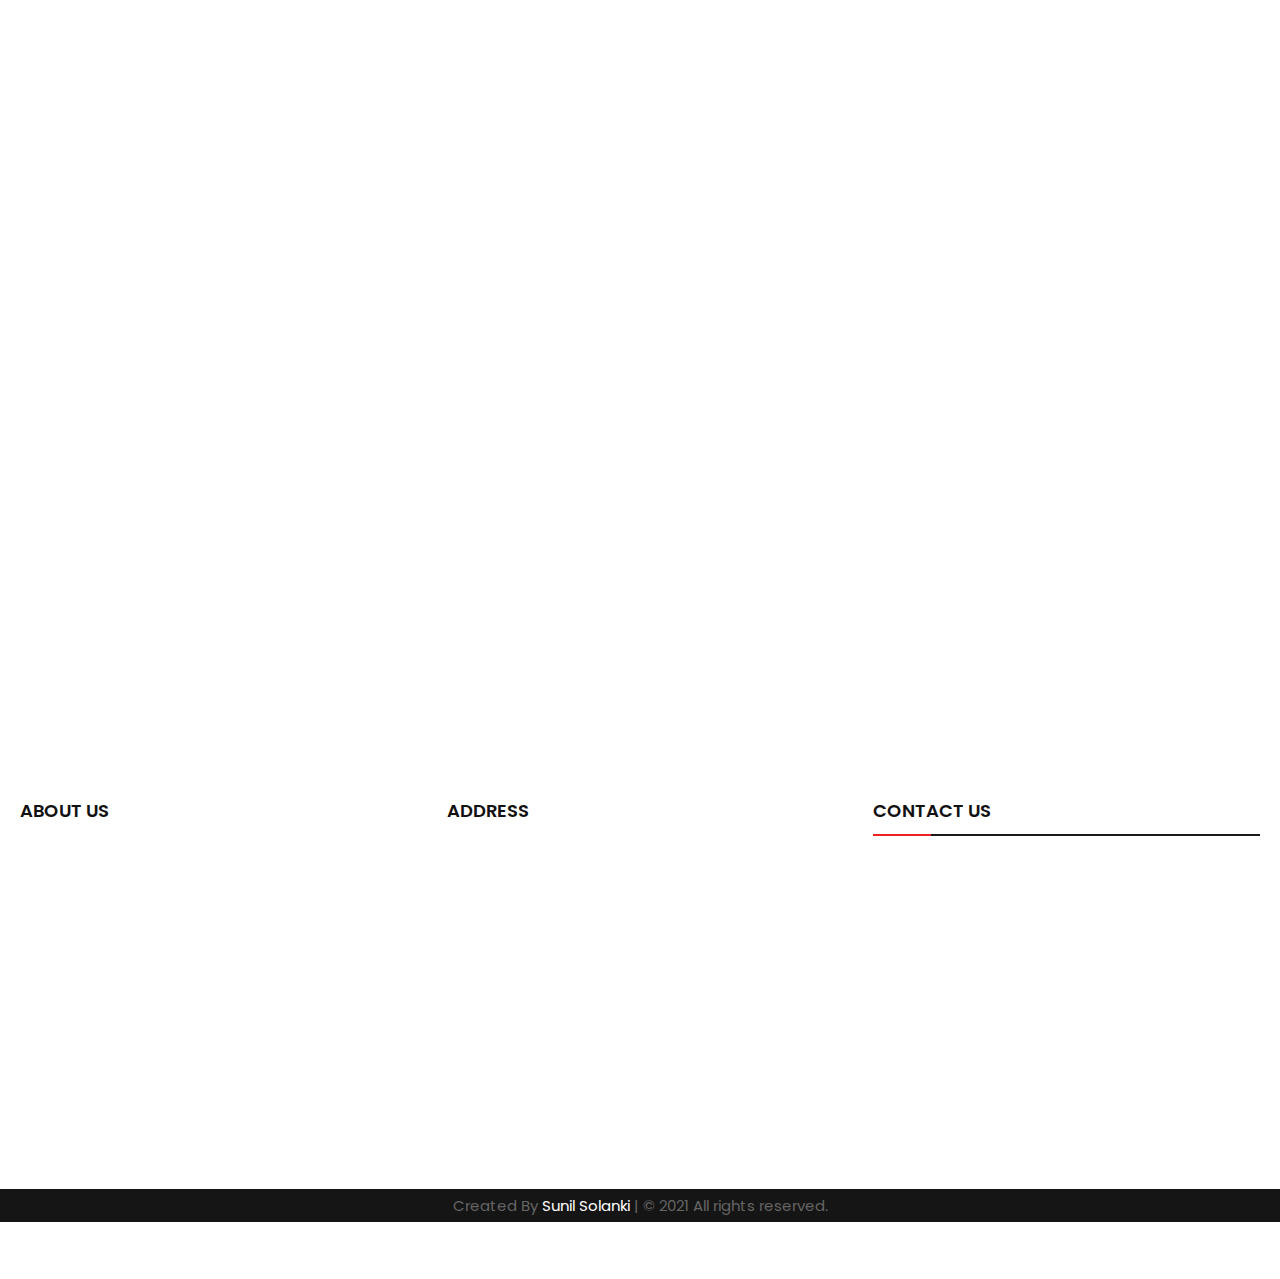
==== commit c9e837dd: "Update index.html" ====
--- a/index.html
+++ b/index.html
@@ -138,7 +138,8 @@
 }
 
 ul li a{
-  text-decoration: none;color:#111;
+  text-decoration: none;
+  color:#fff;
   padding: 1px 5px ;
   border:1px solid #111;
   font-size: 0.897rem;
@@ -441,9 +442,9 @@
  <div id="myNav" class="overlay">
   <a href="javascript:void(0)" class="closebtn" onclick="closeNav()">&times;</a>
   <div class="overlay-content">
+    <a href="#uploading soon....">Projects</a>
+    <a href="Sunil_Solanki_resume.pdf" target="_blank">Resume</a>
     <a href="#">Blogs</a>
-    <a href="#">Projects</a>
-    <a href="#">Resume</a>
     <a href="#Contactme" onclick="closeNav()">Contact</a>
     <img title="Change Theme" src="moon.png" id="icon" alt="Change Theme"><br><h5 class="themeword">Change Theme</h5>
   </div>
@@ -599,10 +600,10 @@
         <div class="left box" id="aboutme">
           <h2>About us</h2>
           <div data-aos="fade-up" class="content">
-            <p>Hey, I'm Sunil Solanki, I am a student of Computer Science branch, pursuing Bachelor of Technology (B. Tech.) IIIrd Year at Bansal Institute of Research & Technology, Bhopal.
-	  Basically I belong to a small village named Jagmalpura it is situated in M.P. India and I completed my schooling from two different schools, upto 3rd I studied at my 
-	  village Jagmalpura in New Golden Middle School and from 4th to 12th I studied at Ashta in Talent Innovative Hr. Sec. School.
-     Beside this I love traveling and I'm also a foodie person and I like to watch movies and web series, also love bike riding....(:
+            <p>Hello there! I'm Sunil Solanki, a passionate front-end software engineer with 2.5 years of experience. Beyond coding, 
+		    I'm an avid traveler, always seeking new adventures. As a self-proclaimed foodie, I love exploring different cuisines and flavors. 
+		    In my downtime, you can often find me indulging in movies and web series. 
+		    And when the weather permits, I enjoy hitting the open road on my bike. Life's all about balancing work and play, right? (:</p>p>
 	 <div class="social">
               <a href="https://www.facebook.com/profile.php?id=100062940562628" target="_blank"><span class="fab fa-facebook-f"></span></a>
               <a href="https://www.instagram.com/sunilsolankiji/" target="_blank"><span class="fab fa-instagram"></span></a>
